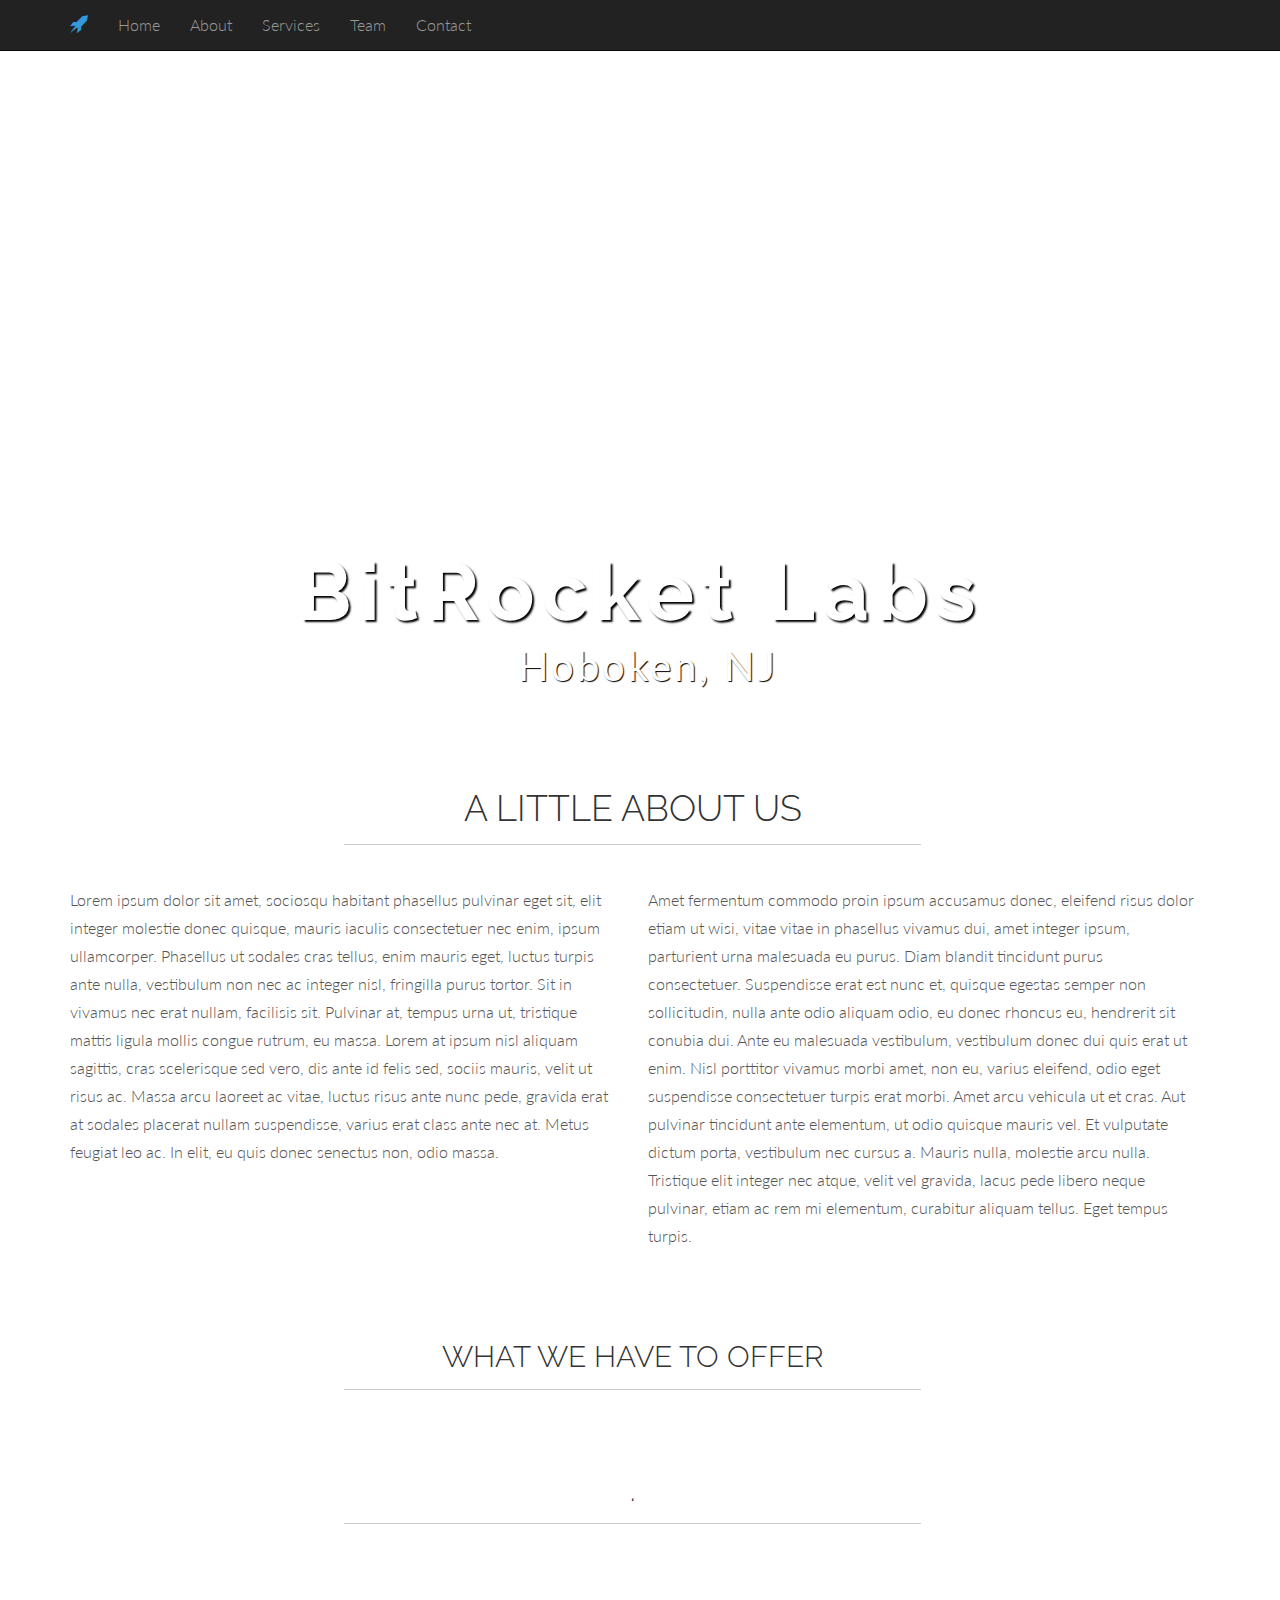
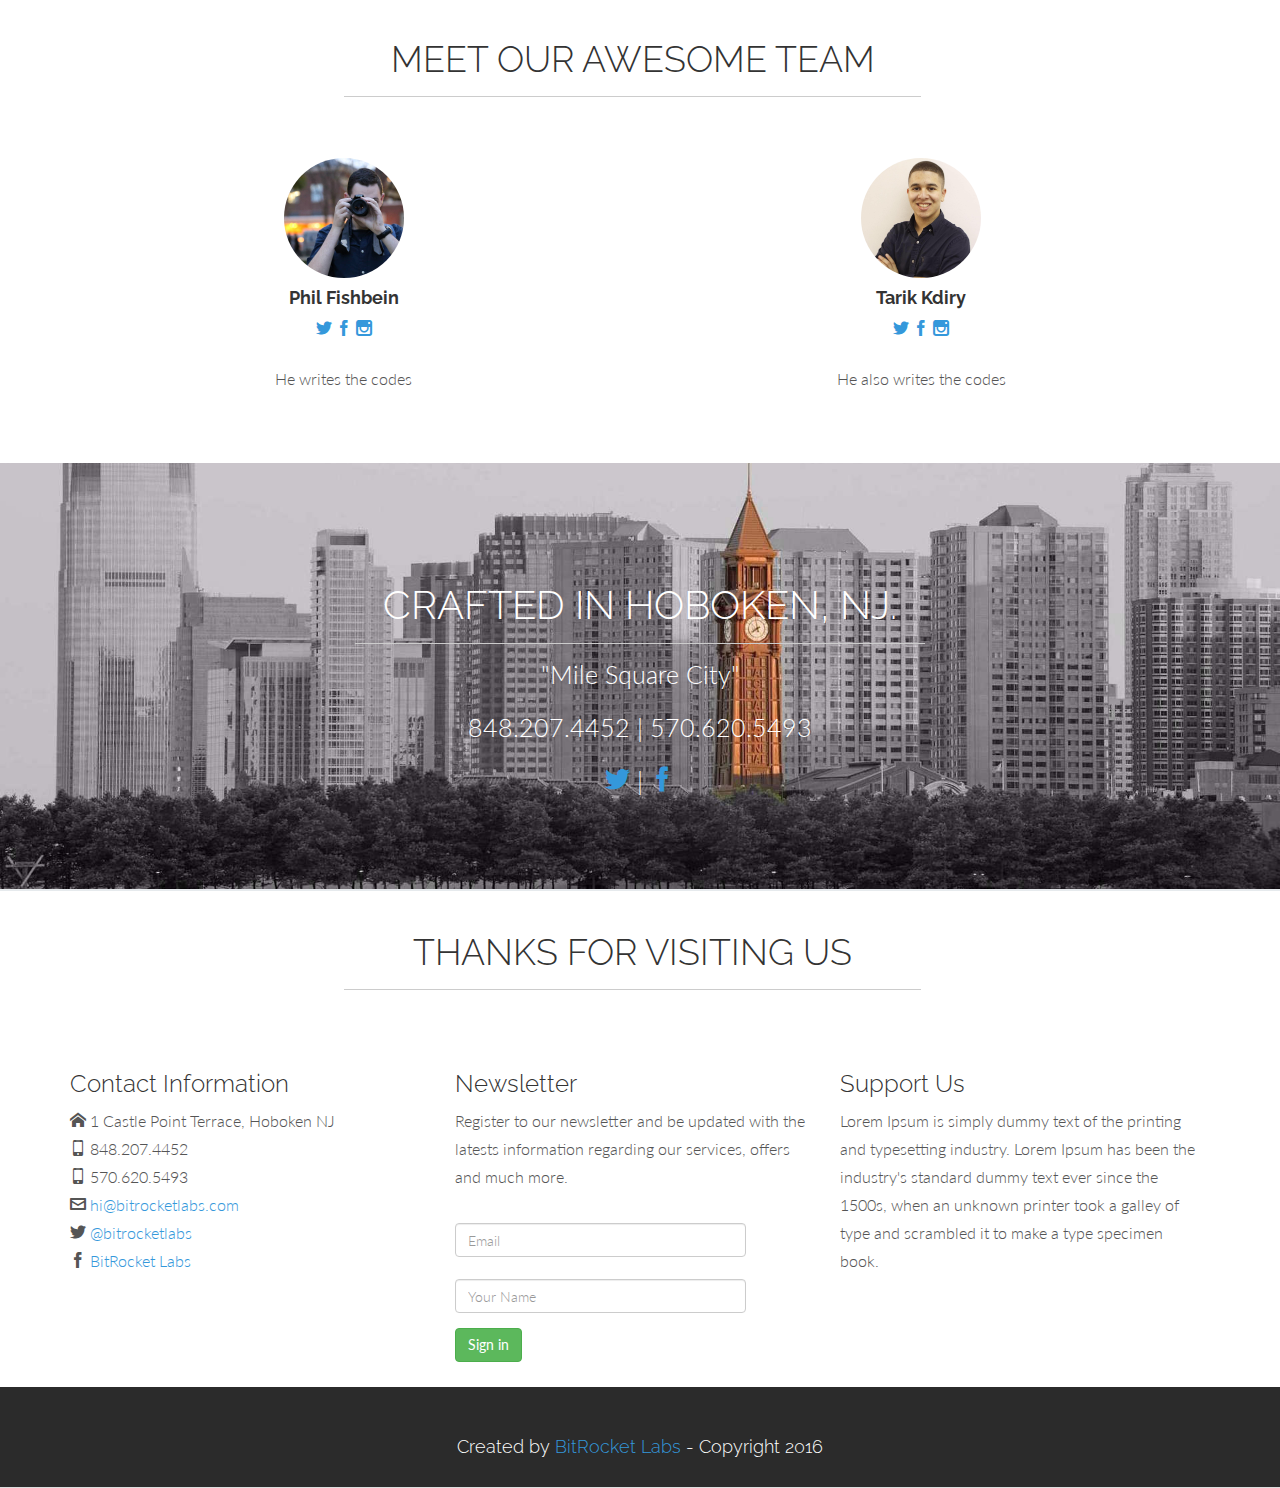
==== index.html @ 24fe400c "Merge remote-tracking branch 'origin/master'" ====
<!DOCTYPE html>
<html lang="en">
  <head>
    <link rel="icon" href="assets/img/noun_7427.ico">

    <meta charset="utf-8">
    <meta name="viewport" content="width=device-width, initial-scale=1.0">
    <meta name="description" content="Freelance web development centered in Hoboken, New Jersey.">
    <meta name="author" content="BitRocket Labs">

<<<<<<< HEAD
    <title> BitRocket Labs</title>
=======
    <title>BitRocket Labs - Freelance Web Development in Hoboken, NJ</title>
>>>>>>> origin/master

    <!-- Bootstrap core CSS -->
    <link href="assets/css/bootstrap.css" rel="stylesheet">

    <!-- Custom styles for this template -->
    <link href="assets/css/custom.css" rel="stylesheet">
    <link href="assets/css/main.css" rel="stylesheet">
    <link rel="stylesheet" href="assets/css/icomoon.css">
    <link href="assets/css/animate-custom.css" rel="stylesheet">



    <link href='http://fonts.googleapis.com/css?family=Lato:300,400,700,300italic,400italic' rel='stylesheet' type='text/css'>
    <link href='http://fonts.googleapis.com/css?family=Raleway:400,300,700' rel='stylesheet' type='text/css'>

    <script src="assets/js/jquery.min.js"></script>
	<script type="text/javascript" src="assets/js/modernizr.custom.js"></script>

    <!-- HTML5 shim and Respond.js IE8 support of HTML5 elements and media queries -->
    <!--[if lt IE 9]>
      <script src="assets/js/html5shiv.js"></script>
      <script src="assets/js/respond.min.js"></script>
    <![endif]-->
  </head>

  <body data-spy="scroll" data-offset="0" data-target="#navbar-main">


  	<div id="navbar-main">
      <!-- Fixed navbar -->
    <div class="navbar navbar-inverse navbar-fixed-top">
      <div class="container">
        <div class="navbar-header">
          <button type="button" class="navbar-toggle" data-toggle="collapse" data-target=".navbar-collapse">
            <span class="icon icon-rocket" style="font-size:30px; color:#3498db;"></span>
          </button>
          <a class="navbar-brand hidden-xs hidden-sm" href="#home"><span class="icon icon-rocket" style="font-size:18px; color:#3498db;"></span></a>
        </div>
        <div class="navbar-collapse collapse">
          <ul class="nav navbar-nav">
            <li><a href="#home" class="smoothScroll">Home</a></li>
      			<li> <a href="#about" class="smoothScroll"> About</a></li>
            <li> <a href="#services" class="smoothScroll"> Services</a></li>
      			<li> <a href="#team" class="smoothScroll"> Team</a></li>
      			<li> <a href="#contact" class="smoothScroll"> Contact</a></li>
          </ul>
        </div><!--/.nav-collapse -->
      </div>
    </div>
    </div>



		<!-- ==== HEADERWRAP ==== -->
	    <div id="headerwrap" id="home" name="home">
			<header class="clearfix">
	  		 		<h1><svg xmlns="http://www.w3.org/2000/svg" xmlns:xlink="http://www.w3.org/1999/xlink" version="1.1" x="0px" y="0px" viewBox="0 0 56.693 56.693" enable-background="new 0 0 56.693 56.693" xml:space="preserve"><g><path d="M30.503,42.734c0.333,0.446,0.539,1.035,0.539,1.771c0,0.032-0.014,0.067-0.016,0.099   c-0.088,1.766-2.547,4.137-2.547,4.137s-2.459-2.371-2.547-4.137c-0.002-0.032-0.016-0.067-0.016-0.099   c0-0.737,0.206-1.325,0.539-1.771c-1.208,0.613-1.951,1.794-1.951,3.331c0,2.207,3.168,7.372,3.529,7.954l0.446,0.717l0.446-0.717   c0.361-0.582,3.529-5.747,3.529-7.954C32.454,44.529,31.711,43.347,30.503,42.734z"></path><path d="M28.477,39.509c-1.189,0-2.377-0.084-3.556-0.241c-0.426-0.057-0.852-0.121-1.276-0.198   c0.235,0.765,0.514,1.519,0.856,2.252l0.116,0.249l0.267,0.067c0.807,0.202,1.632,0.311,2.462,0.375   c0.377,0.029,0.754,0.07,1.133,0.07s0.755-0.041,1.133-0.07c0.83-0.064,1.656-0.172,2.463-0.375l0.267-0.067l0.116-0.25   c0.341-0.734,0.62-1.488,0.855-2.252c-0.423,0.077-0.849,0.14-1.275,0.197C30.857,39.424,29.667,39.509,28.477,39.509z"></path><path d="M38.951,26.251c-0.032,0.619-0.083,1.234-0.152,1.847c-0.338,3.021-1.125,5.966-2.335,8.806   c-0.142,0.334-0.279,0.668-0.433,0.999l-0.032,0.067l6.27,1.878v-8.646L38.951,26.251z"></path><path d="M20.494,36.904c-1.211-2.84-1.998-5.787-2.336-8.807c-0.068-0.613-0.119-1.229-0.151-1.848l-3.318,4.954v8.646l6.271-1.879   l-0.032-0.067C20.773,37.573,20.636,37.237,20.494,36.904z"></path><path d="M34.344,10.119c-2.086-3.804-4.4-6.156-5.218-6.92c-0.083-0.802-0.258-1.414-0.473-1.634   c-0.021-0.022-0.042-0.041-0.064-0.055l-0.11-0.094l-0.11,0.094c-0.022,0.014-0.043,0.033-0.064,0.055   c-0.215,0.221-0.389,0.832-0.473,1.634c-0.818,0.765-3.131,3.116-5.218,6.92C26.492,9.473,30.465,9.473,34.344,10.119z"></path><path d="M28.479,18.762c-1.864,0-3.38,1.517-3.38,3.38s1.517,3.38,3.38,3.38s3.38-1.517,3.38-3.38S30.342,18.762,28.479,18.762z"></path><path d="M35.195,11.779c-0.104-0.22-0.211-0.429-0.317-0.641c-4.222-0.79-8.578-0.79-12.799,0   c-0.106,0.212-0.214,0.421-0.317,0.641c-1.91,4.04-2.878,8.352-2.878,12.819c0,4.469,0.97,8.814,2.881,12.916l0.105,0.226   l0.243,0.061c2.078,0.522,4.22,0.786,6.364,0.786c0.001,0,0.001,0,0.001,0c2.145,0,4.288-0.265,6.368-0.787l0.243-0.061   l0.105-0.226c1.91-4.099,2.879-8.444,2.879-12.915C38.073,20.131,37.105,15.818,35.195,11.779z M28.479,27.504   c-2.957,0-5.362-2.406-5.362-5.362s2.405-5.362,5.362-5.362s5.362,2.405,5.362,5.362S31.435,27.504,28.479,27.504z"></path></g></svg></h1>
	  		 		<h1>BitRocket Labs</h1>
	  		 		<p>Hoboken, NJ</p>
	  		</header>
	    </div>
    <!-- /headerwrap -->

		<!-- ==== ABOUT ==== -->
		<div class="container" id="about" name="about">
			<div class="row white">
			<br>
				<h1 class="centered">A LITTLE ABOUT US</h1>
				<hr>

				<div class="col-lg-6">
					<p>Lorem ipsum dolor sit amet, sociosqu habitant phasellus pulvinar eget sit, elit integer molestie donec quisque, mauris iaculis consectetuer nec enim, ipsum ullamcorper. Phasellus ut sodales cras tellus, enim mauris eget, luctus turpis ante nulla, vestibulum non nec ac integer nisl, fringilla purus tortor. Sit in vivamus nec erat nullam, facilisis sit. Pulvinar at, tempus urna ut, tristique mattis ligula mollis congue rutrum, eu massa. Lorem at ipsum nisl aliquam sagittis, cras scelerisque sed vero, dis ante id felis sed, sociis mauris, velit ut risus ac. Massa arcu laoreet ac vitae, luctus risus ante nunc pede, gravida erat at sodales placerat nullam suspendisse, varius erat class ante nec at. Metus feugiat leo ac. In elit, eu quis donec senectus non, odio massa.</p>
				</div><!-- col-lg-6 -->

				<div class="col-lg-6">
					<p>Amet fermentum commodo proin ipsum accusamus donec, eleifend risus dolor etiam ut wisi, vitae vitae in phasellus vivamus dui, amet integer ipsum, parturient urna malesuada eu purus. Diam blandit tincidunt purus consectetuer. Suspendisse erat est nunc et, quisque egestas semper non sollicitudin, nulla ante odio aliquam odio, eu donec rhoncus eu, hendrerit sit conubia dui. Ante eu malesuada vestibulum, vestibulum donec dui quis erat ut enim. Nisl porttitor vivamus morbi amet, non eu, varius eleifend, odio eget suspendisse consectetuer turpis erat morbi. Amet arcu vehicula ut et cras. Aut pulvinar tincidunt ante elementum, ut odio quisque mauris vel. Et vulputate dictum porta, vestibulum nec cursus a. Mauris nulla, molestie arcu nulla. Tristique elit integer nec atque, velit vel gravida, lacus pede libero neque pulvinar, etiam ac rem mi elementum, curabitur aliquam tellus. Eget tempus turpis.</p>
				</div><!-- col-lg-6 -->
			</div><!-- row -->
		</div><!-- container -->

    <!-- ==== SERVICES ==== -->
    <div class="container" id="services" name="services">
      <br>
      <br>
      <div class="row">
        <h2 class="centered">WHAT WE HAVE TO OFFER</h2>
        <hr>
        <br>
        <div class="col-lg-offset-2 col-lg-8">
          <p>                 </p>
          <p></p>
          <p></p>
        </div><!-- col-lg -->
      </div><!-- row -->

      <div class="row">
        <h2 class="centered">.</h2>
        <hr>
        <br>
        <div class="col-lg-offset-2 col-lg-8">
          <img class="img-responsive" src="" alt="">
        </div><!-- col -->
      </div><!-- row -->
    </div><!-- container -->

		<!-- ==== TEAM MEMBERS ==== -->
		<div class="container" id="team" name="team">
		<br>

			<div class="row white centered">
				<h1 class="centered">MEET OUR AWESOME TEAM</h1>
				<hr>
				<br>
				<br>
        <div class="col-lg-6">
					<img class="img img-circle" src="assets/img/phil_portrait.jpg" height="120px" width="120px" alt="">
					<br>
					<h4><b>Phil Fishbein</b></h4>
					<a href="https://twitter.com/fishbein" class="icon icon-twitter"></a>
					<a href="https://www.facebook.com/philfishbein?fref=ts" class="icon icon-facebook"></a>
					<a href="https://www.instagram.com/philfishbein/" class="icon icon-instagram"></a>
          <a href="#" class="icon icon-linkedin"></a> <!-- Still need to insert fa linkedin -->
					<p>He writes the codes</p>
				</div><!-- col-lg-3 -->

				<div class="col-lg-6">
					<img class="img img-circle" src="assets/img/tarik_final_portrait.jpg" height="120px" width="120px" alt="">
					<br>
					<h4><b>Tarik Kdiry</b></h4>
					<a href="https://twitter.com/esootarik" class="icon icon-twitter"></a>
					<a href="https://www.facebook.com/Tarik.Kdiry" class="icon icon-facebook"></a>
					<a href="https://www.instagram.com/tarik_kdiry/" class="icon icon-instagram"></a>
          <a href="#" class="icon icon-linkedin"></a> <!-- Still need to insert fa linkedin -->
					<p>He also writes the codes</p>
				</div><!-- col-lg-3 -->

			</div><!-- row -->
		</div><!-- container -->

		<!-- ==== SECTION DIVIDER6 ==== -->
		<section class="section-divider textdivider divider6">
			<div class="container">
				<h1>CRAFTED IN HOBOKEN, NJ.</h1>
				<hr>
				<p>"Mile Square City"</p>
				<p>848.207.4452 | 570.620.5493</p>
				<p><a class="icon icon-twitter" href="#"></a> | <a class="icon icon-facebook" href="#"></a></p>
			</div><!-- container -->
		</section><!-- section -->

		<div class="container" id="contact" name="contact">
			<div class="row">
			<br>
				<h1 class="centered">THANKS FOR VISITING US</h1>
				<hr>
				<br>
				<br>
				<div class="col-lg-4">
					<h3>Contact Information</h3>
					<p><span class="icon icon-home"></span> 1 Castle Point Terrace, Hoboken NJ<br/>
						<span class="icon icon-mobile"></span> 848.207.4452 <br/>
						<span class="icon icon-mobile"></span> 570.620.5493 <br/>
						<span class="icon icon-envelop"></span> <a href="mailto:hi@bitrocketlabs.com"> hi@bitrocketlabs.com</a> <br/>
						<span class="icon icon-twitter"></span> <a href="http://twitter.com/bitrocketlabs"> @bitrocketlabs </a> <br/>
						<span class="icon icon-facebook"></span> <a href="#"> BitRocket Labs </a> <br/>
					</p>
				</div><!-- col -->

				<div class="col-lg-4">
					<h3>Newsletter</h3>
					<p>Register to our newsletter and be updated with the latests information regarding our services, offers and much more.</p>
					<p>
						<form class="form-horizontal" role="form">
						  <div class="form-group">
						    <label for="inputEmail1" class="col-lg-4 control-label"></label>
						    <div class="col-lg-10">
						      <input type="email" class="form-control" id="inputEmail1" placeholder="Email">
						    </div>
						  </div>
						  <div class="form-group">
						    <label for="text1" class="col-lg-4 control-label"></label>
						    <div class="col-lg-10">
						      <input type="text" class="form-control" id="text1" placeholder="Your Name">
						    </div>
						  </div>
						  <div class="form-group">
						    <div class="col-lg-10">
						      <button type="submit" class="btn btn-success">Sign in</button>
						    </div>
						  </div>
					   </form><!-- form -->
					</p>
				</div><!-- col -->

				<div class="col-lg-4">
					<h3>Support Us</h3>
					<p>Lorem Ipsum is simply dummy text of the printing and typesetting industry. Lorem Ipsum has been the industry's standard dummy text ever since the 1500s, when an unknown printer took a galley of type and scrambled it to make a type specimen book.</p>
				</div><!-- col -->

			</div><!-- row -->

		</div><!-- container -->

		<div id="footerwrap">
			<div class="container">
				<h4>Created by <a href="#">BitRocket Labs</a> - Copyright 2016</h4>
			</div>
		</div>

    <!-- Bootstrap core JavaScript
    ================================================== -->
    <!-- Placed at the end of the document so the pages load faster -->


	<script type="text/javascript" src="assets/js/bootstrap.min.js"></script>
	<script type="text/javascript" src="assets/js/retina.js"></script>
	<script type="text/javascript" src="assets/js/jquery.easing.1.3.js"></script>
  <script type="text/javascript" src="assets/js/smoothscroll.js"></script>
	<script type="text/javascript" src="assets/js/jquery-func.js"></script>
  </body>
</html>
---- assets/css/custom.css ----
header svg {
  fill: white;
  width: 400px;
  max-width: 100%;
}
---- assets/css/main.css ----
/*
 * Author: Carlos Alvarez
 * URL: http://Alvarez.is
 *
 * Project Name: SHIELD - Free Bootstrap 3 Theme
 * Version: 1.0
 * Date: 02-11-2013
 * URL: http://blacktie.co/
 */


/* ==========================================================================
   Base Styles and Bootstrap Modifications
   ========================================================================== */

html,
button,
input,
select,
textarea {
    color: #222;
}

body {
    font-size: 1em;
    line-height: 1.4;
}

/*
 * Remove text-shadow in selection highlight: h5bp.com/i
 * These selection rule sets have to be separate.
 * Customize the background color to match your design.
 */

::-moz-selection {
    background: #f2c2c9;
    color: #a4003a;
    text-shadow: none;
}

::selection {
    background: #16a085;
    color: #a4003a;
    text-shadow: none;
}

/*
 * A better looking default horizontal rule
 */

 hr {
    display: block;
    height: 1px;
    border: 0;
    border-top: 1px solid #ccc;
    margin: 1em 0;
    padding: 0;
}

/*
 * Remove the gap between images and the bottom of their containers: h5bp.com/i/440
 */

 img {
    vertical-align: middle;
}

/*
 * Allow only vertical resizing of textareas.
 */

 textarea {
    resize: vertical;
}


/* ==========================================================================
   General styles
   ========================================================================== */

html,
body {
    height: 100%;
}

body {
    font-family: "Lato";
    font-weight: 300;
    font-size: 16px;
    color: #555;

    -webkit-font-smoothing: antialiased;
    -webkit-overflow-scrolling: touch;
}

.col-md-4 {
	padding-bottom: 20px;
}

.row {
margin-right: 0px;
margin-left: -15px;
}

.modal-header {
	background: #3498db;
}

.modal-header h4 {
	color: white;
}

.modal-footer {
	background: #2b2b2b;
}


.navbar-default {
border-color: transparent;
background-color: #dadada;
}


.navbar-toggle {
border-color: transparent;
border: 0px solid transparent;
}

.navbar-default .navbar-nav > li > a:hover,
.navbar-default .navbar-nav > li > a:focus {
	background-color: #16a085;
	color: white;
}



hr {
    position: relative;
    border: none;
}

hr:before {
    content: " ";
    position: absolute;
    top: 0;
    left: 25%;
    width: 50%;
    height: 2px;
    background: #ccc;
}

a img {
    background: white;
}

.odd a img {
    background: #f5f5f5;
}

/* Titles */
h1, h2, h3, h4, h5, h6 {
    font-family: "Raleway";
    font-weight: 300;
    color: #333;
}


/* Paragraph & Typographic */
p {
    line-height: 28px;
    margin-bottom: 25px;
}

.centered {
    text-align: center;
}

.paragraph-lead {
    font-size: 20px;
    color: #3498db;
}

strong {
    font-weight: 700;
}

em {
    font-weight: 300;
}

pre {
    background: #ebebeb;
    border: none;
    font-family: "Monaco";
    font-size: 16px;
    color: #666;
    padding: 20px;
    line-height: 28px;
}

small {
    font-size: 12px;
}

blockquote,
blockquote p {
    line-height: 28px;
    color: #999;
    font-weight: 300;
    font-style: italic;
}

blockquote {
    position: relative;
    margin: 0 0 40px -30px;
    padding-left: 30px;
    border-left: 5px solid #3498db;
}

blockquote cite {
    position: absolute;
    bottom: -25px;
    right: 0;
    font-size: 12px;
    font-style: italic;
    color: #333;
    font-weight: 300;
}

blockquote cite:before {
    content: "-- "
}

/* Images */
.overflow-image {
    margin-top: -65px;
}

/* Links */
a {
    color: #3498db;
    word-wrap: break-word;

    -webkit-transition: color 0.1s ease-in, background 0.1s ease-in;
    -moz-transition: color 0.1s ease-in, background 0.1s ease-in;
    -ms-transition: color 0.1s ease-in, background 0.1s ease-in;
    -o-transition: color 0.1s ease-in, background 0.1s ease-in;
    transition: color 0.1s ease-in, background 0.1s ease-in;
}

a:hover,
a:focus {
    color: #c0392b;
    text-decoration: none;
    outline: 0;
}

a:before,
a:after {
    -webkit-transition: color 0.1s ease-in, background 0.1s ease-in;
    -moz-transition: color 0.1s ease-in, background 0.1s ease-in;
    -ms-transition: color 0.1s ease-in, background 0.1s ease-in;
    -o-transition: color 0.1s ease-in, background 0.1s ease-in;
    transition: color 0.1s ease-in, background 0.1s ease-in;
}



/* ==========================================================================
   Wrap Sections
   ========================================================================== */

#headerwrap {
	background: url(../img/nyc_skyline.jpg) no-repeat center top;
	margin-top: -50px;
	padding-top:120px;
	text-align:center;
	background-attachment: relative;
	background-position: center center;
	min-height: 650px;
	width: 100%;

    -webkit-background-size: 100%;
    -moz-background-size: 100%;
    -o-background-size: 100%;
    background-size: 100%;

    -webkit-background-size: cover;
    -moz-background-size: cover;
    -o-background-size: cover;
    background-size: cover;
}

#headerwrap h1 {
	color:#ffffff;
	letter-spacing: 8px;
	font-size: 5em;
	font-weight: bold;
	text-shadow: 2px 2px 2px #000;
}

#headerwrap p {
	color:#ffffff;
	font-size: 40px;
	font-weight: 400;
	text-align: center;
	line-height: 40px;
	letter-spacing: 3px;
	margin-left: 15px;
	text-shadow: 1px 1px 1px #000;
}

#greywrap {
	background: #f5f5f5;
	margin-top: 0px;
	padding-top: 40px;
	border-bottom: 1px solid #ddd;
	text-align: center;
}

#greywrap .callout {
	margin-bottom: 20px;
}

#greywrap p {
	margin-left: 30px;
	margin-right: 30px;
	letter-spacing: 1px;
	padding-top: 15px;
	padding-bottom: 15px;
}

#greywrap .icon {
	font-size: 60px;
	line-height: 30px;
	margin-bottom: 10px;
}

#footerwrap {
	background: #2b2b2b;
	margin-top: 0px;
	padding-top: 40px;
	padding-bottom: 20px;
	border-bottom: 1px solid #ddd;
	text-align: center;
}

#footerwrap h4 {
	color: white;
}


/* ==========================================================================
   Box Sections
   ========================================================================== */

.white h1 {
	padding-top: 35px;
}

.white p {
	padding-top: 25px;
}

/* Section Dividers */
.section-divider {
    z-index: 999;
    width: 100%;
    display: table;
    max-height: 450px;
    border-bottom: 2px solid #E6EAED;
    -webkit-box-sizing: border-box;
    -moz-box-sizing: border-box;
    -ms-box-sizing: border-box;
    box-sizing: border-box;
    padding-top: 30px;
    padding-bottom: 70px;
    margin-top: 45px;


    background-position: center center;

    -webkit-background-size: 100%;
    -moz-background-size: 100%;
    -o-background-size: 100%;
    background-size: 100%;

    -webkit-background-size: cover;
    -moz-background-size: cover;
    -o-background-size: cover;
    background-size: cover;

    background-attachment: relative;

    text-align: center;
}

.textdivider h1 {
	padding-top: 70px;
	color: white;
	font-size: 40px;
}

.textdivider p {
	color: white;
	font-size: 25px;
}


/* Section Dividers Backgrounds */

.divider1 {
	background-image: url('../img/bg/divider1.jpg')
}

.divider2 {
	background-image: url('../img/bg/divider2.jpg')
}

.divider3 {
	background-image: url('../img/bg/divider3.jpg');
	margin-top: 0px;
}

.divider4 {
	background-image: url('../img/bg/divider4.jpg')
}

.divider6 {
	background-image: url('../img/lackawanna.jpg')
}



/* ==========================================================================
   Services Section
   ========================================================================== */

.service-trigger {
    display: block;
	position: relative;
    margin-bottom: 15px;
    color: white;
    font-size: 20px;
    text-align: center;
    height: 168px;
    cursor: pointer;
	padding: 90px 20px 50px 20px;
    border: none;
    background: #333;
}

.service-trigger:before {
    width: 100%;
    top: 50px;
    color: #3498db;
    font-size: 36px;
    text-align: center;
	position: absolute;
	left: 0;
}

.service-active .service-trigger {
    background: #222;
}

.service-active p {
	font-family: 'Lato', sans-serif;
	padding-top: 10px;
}

.service-content {
    padding: 15px 20px;
    background: #e6eaed;
    display: block;
    height: auto
}

.service-content p:last-child {
    margin: 0;
}


/* ==========================================================================
   Image Mask
   ========================================================================== */

.grid figure {
	margin: 0;
	position: relative;
}

.grid figure img {
	width: 100%;
	display: block;
	position: relative;
}

.grid figcaption {
	position: absolute;
	top: 0;
	left: 0;
	padding: 20px;
	color: #fff;
	background: #3498db;
}

.grid figcaption h5 {
	margin: 0;
	padding-top: 0px;
	padding-left: 20px;
	padding-bottom: 5px;
	color: #fff;
	font-weight: 700;
	text-align: left;
	letter-spacing: 2px;

}

.grid figcaption a {
	text-align: left;
	padding: 5px 10px;
	margin-left: 20px;
	display: inline-block;
	background: #2f2f2f;
	color: #fff;
	font-size: 13px;
}

/* Caption Style */
.mask figure {
	overflow: hidden;
}

.mask figure img {
	-webkit-transition: -webkit-transform 0.4s;
	-moz-transition: -moz-transform 0.4s;
	transition: transform 0.4s;
}

.no-touch .mask figure:hover img,
.mask figure.cs-hover img {
	-webkit-transform: translateY(-30px);
	-moz-transform: translateY(-30px);
	-ms-transform: translateY(-30px);
	transform: translateY(-30px);
}

.mask figcaption {
	height: 50px;
	width: 100%;
	top: auto;
	bottom: 0;
	opacity: 0;
	-webkit-transform: translateY(100%);
	-moz-transform: translateY(100%);
	-ms-transform: translateY(100%);
	transform: translateY(100%);
	-webkit-transition: -webkit-transform 0.4s, opacity 0.1s 0.3s;
	-moz-transition: -moz-transform 0.4s, opacity 0.1s 0.3s;
	transition: transform 0.4s, opacity 0.1s 0.3s;
}

.no-touch .mask figure:hover figcaption,
.mask figure.cs-hover figcaption {
	opacity: 1;
	-webkit-transform: translateY(0px);
	-moz-transform: translateY(0px);
	-ms-transform: translateY(0px);
	transform: translateY(0px);
	-webkit-transition: -webkit-transform 0.4s, opacity 0.1s;
	-moz-transition: -moz-transform 0.4s, opacity 0.1s;
	transition: transform 0.4s, opacity 0.1s;
}

.mask figcaption a {
	position: absolute;
	top:10px;
	bottom: 10px;
	right: 30px;
}


/* ==========================================================================
   Blog Section
   ========================================================================== */

.blog-bg {
	background: #2b2b2b;
	padding-right: 0px;
	padding-left: 0px;

}

.blog-bg h4 {
	color: #dadada;
	padding-top: 0px;
}

.blog-bg h5 {
	color: #dadada;
	font-size: 11px;
}

.blog-content {
	padding-top: 10px;
	background: #f2f2f2;
}


/* ==========================================================================
   MEDIA QUERIES
   ========================================================================== */


@media screen and (max-width:1050px), screen and (max-device-width:1050px){
	body .header{background-attachment: scroll;}
}


/*ipad portrait*/
@media only screen and (min-device-width:768px) and (max-device-width : 1024px) and (orientation : portrait){
	.header{background-attachment: scroll;}
}

@media screen and (max-width:769px) {
	#headerwrap h1 {
		font-size: 4em;
	}
	#headerwrap p {
		font-size: 30px;
		line-height: 38px;
	}
}
---- assets/css/icomoon.css ----
@font-face {
	font-family: 'icomoon';
	src:url('icomoon/icomoon.eot');
	src:url('icomoon/icomoon-.eot#iefix') format('embedded-opentype'),
		url('icomoon/icomoon.woff') format('woff'),
		url('icomoon/icomoon.ttf') format('truetype'),
		url('comoon/icomoon.svg.txt#icomoon') format('svg');
	font-weight: normal;
	font-style: normal;
}

/* Use the following CSS code if you want to use data attributes for inserting your icons */
[data-icon]:before {
	font-family: 'icomoon';
	content: attr(data-icon);
	speak: none;
	font-weight: normal;
	font-variant: normal;
	text-transform: none;
	line-height: 1;
	-webkit-font-smoothing: antialiased;
}

/* Use the following CSS code if you want to have a class per icon */
/*
Instead of a list of all class selectors,
you can use the generic selector below, but it's slower:
[class*="icon-"] {
*/
.icon-cancel-circle, .icon-puzzle, .icon-lamp, .icon-wand, .icon-vector, .icon-menu, .icon-close, .icon-twitter, .icon-facebook, .icon-vimeo, .icon-dribbble, .icon-mug, .icon-droplet, .icon-puzzle-2, .icon-target, .icon-dice, .icon-map, .icon-location, .icon-box-add, .icon-phone, .icon-phone-2, .icon-phone-3, .icon-tumblr, .icon-forrst, .icon-feed, .icon-pinterest, .icon-clock, .icon-bubble, .icon-screen, .icon-screen-2, .icon-laptop, .icon-mobile, .icon-mobile-2, .icon-tablet, .icon-tv, .icon-pencil, .icon-new-tab, .icon-quotes-left, .icon-user, .icon-bubble-2, .icon-google-plus, .icon-instagram, .icon-youtube, .icon-flickr, .icon-deviantart, .icon-github, .icon-blogger, .icon-soundcloud, .icon-lastfm, .icon-file, .icon-images, .icon-arrow-right, .icon-arrow-left, .icon-bubble-3, .icon-envelop, .icon-compass, .icon-spinner, .icon-spinner-2, .icon-spinner-3, .icon-play, .icon-pause, .icon-arrow-up-left, .icon-arrow-right-2, .icon-arrow-down-right, .icon-arrow-down, .icon-arrow-left-2, .icon-arrow-up, .icon-arrow-up-right, .icon-arrow-down-left, .icon-stopwatch, .icon-pushpin, .icon-compass-2, .icon-history, .icon-clock-2, .icon-alarm, .icon-earth, .icon-globe, .icon-target-2, .icon-car, .icon-truck, .icon-fire, .icon-lab, .icon-dumbbell, .icon-rocket, .icon-meter, .icon-dashboard, .icon-meter-fast, .icon-hammer, .icon-trophy, .icon-trophy-star, .icon-eye, .icon-eye-2, .icon-fan, .icon-sun, .icon-airplane, .icon-cogs, .icon-anchor, .icon-shield, .icon-lightning, .icon-power, .icon-pyramid, .icon-road, .icon-ladder, .icon-hammer-2, .icon-cube, .icon-cube-2, .icon-camera, .icon-piano, .icon-movie, .icon-connection, .icon-knight, .icon-diamonds, .icon-stack, .icon-folder-remove, .icon-folder-open, .icon-cart-checkout, .icon-cart, .icon-tag, .icon-basket, .icon-support, .icon-phone-4, .icon-reply, .icon-flip, .icon-database, .icon-database-2, .icon-calendar, .icon-calendar-2, .icon-keyboard, .icon-user-plus, .icon-users, .icon-bubble-forward, .icon-bubble-up, .icon-bubble-last, .icon-bubble-link, .icon-bubble-check, .icon-bubble-quote, .icon-lock, .icon-user-plus-2, .icon-user-minus, .icon-lock-2, .icon-paw, .icon-accessibility, .icon-eye-blocked, .icon-download, .icon-smiley, .icon-thumbs-down, .icon-yin-yang, .icon-remove, .icon-bars, .icon-pie, .icon-plus-circle, .icon-sad, .icon-shocked, .icon-neutral, .icon-checkmark, .icon-volume-low, .icon-arrow-down-2, .icon-volume0, .icon-bookmarks, .icon-arrow-left-3, .icon-radio-unchecked, .icon-sigma, .icon-strikethrough, .icon-backspace, .icon-filter, .icon-arrow-up-right-2, .icon-arrow-up-right-3, .icon-file-zip, .icon-home, .icon-blog, .icon-camera-2, .icon-file-2, .icon-copy, .icon-cart-plus, .icon-music, .icon-lock-3, .icon-zoom-out, .icon-user-block, .icon-search, .icon-zoom-in, .icon-bubble-notification, .icon-storage, .icon-grid, .icon-grid-2, .icon-signup, .icon-switch, .icon-volume-high, .icon-volume-medium, .icon-arrow-left-4, .icon-play-2, .icon-point-up, .icon-heart, .icon-heart-2, .icon-star, .icon-star-2, .icon-star-3, .icon-star-4, .icon-star-5, .icon-star-6, .icon-heart-3, .icon-weather-snow, .icon-weather-lightning, .icon-heart-4, .icon-weather-rain, .icon-windy, .icon-paypal, .icon-paypal-2, .icon-paypal-3, .icon-yelp, .icon-html5, .icon-css3, .icon-html5-2, .icon-stumbleupon, .icon-stumbleupon-2, .icon-wordpress, .icon-joomla, .icon-wordpress-2, .icon-github-2, .icon-github-3, .icon-volume-mute, .icon-volume-mute-2, .icon-volume-increase, .icon-volume-decrease, .icon-tongue, .icon-question, .icon-male, .icon-medal, .icon-key, .icon-contract, .icon-bubbles, .icon-file-3, .icon-file-4, .icon-pencil-2, .icon-headphones, .icon-film, .icon-film-2, .icon-mic, .icon-radio, .icon-settings, .icon-pie-2, .icon-inject, .icon-zoom-in-2, .icon-bubble-notification-2, .icon-link, .icon-brightness-contrast, .icon-flag, .icon-upload, .icon-skull, .icon-leaf, .icon-apple-fruit, .icon-food, .icon-cake, .icon-food-2, .icon-gift, .icon-balloon, .icon-medal-2, .icon-rating, .icon-rating-2, .icon-rating-3, .icon-steps, .icon-flower, .icon-remove-2, .icon-briefcase, .icon-briefcase-2, .icon-grid-3, .icon-sun-glasses, .icon-tree, .icon-tree-2, .icon-exit, .icon-evil, .icon-people, .icon-cool, .icon-thumbs-up, .icon-bed, .icon-bed-2, .icon-brightness-low, .icon-heart-broken, .icon-sun-2, .icon-umbrella, .icon-warning, .icon-move, .icon-point-left, .icon-point-down, .icon-point-right, .icon-question-2, .icon-notification, .icon-radio-checked, .icon-checkbox-partial, .icon-checkbox-unchecked, .icon-checkbox-checked, .icon-command, .icon-pen, .icon-quill, .icon-quill-2, .icon-wand-2, .icon-tools, .icon-eye-3, .icon-moon, .icon-contrast, .icon-eye-4, .icon-eye-5, .icon-user-block-2, .icon-bubble-paperclip, .icon-drawer, .icon-drawer-2, .icon-watch, .icon-archive, .icon-cabinet, .icon-clock-3, .icon-clock-4, .icon-connection-2, .icon-new, .icon-play-3, .icon-marker, .icon-movie-2, .icon-podcast, .icon-share, .icon-scissors, .icon-scissors-2, .icon-subscript, .icon-rulers, .icon-filter-2, .icon-loop, .icon-loop-2, .icon-shuffle, .icon-shuffle-2, .icon-loop-3, .icon-loop-4, .icon-plus, .icon-enter, .icon-angry, .icon-attachment, .icon-download-2, .icon-upload-2, .icon-thumbs-up-2, .icon-glasses, .icon-glasses-2, .icon-stats-up, .icon-bottle, .icon-bars-2, .icon-cog, .icon-bubble-dots, .icon-upload-3, .icon-download-3, .icon-location-2, .icon-location-3, .icon-location-4, .icon-envelop-2, .icon-coin, .icon-ticket {
	font-family: 'icomoon';
	speak: none;
	font-style: normal;
	font-weight: normal;
	font-variant: normal;
	text-transform: none;
	line-height: 1;
	-webkit-font-smoothing: antialiased;
}
.icon-cancel-circle:before {
	content: "\e000";
}
.icon-puzzle:before {
	content: "\e001";
}
.icon-lamp:before {
	content: "\e002";
}
.icon-wand:before {
	content: "\e003";
}
.icon-vector:before {
	content: "\e004";
}
.icon-menu:before {
	content: "\e005";
}
.icon-close:before {
	content: "\e00b";
}
.icon-twitter:before {
	content: "\e00c";
}
.icon-facebook:before {
	content: "\e00d";
}
.icon-vimeo:before {
	content: "\e00e";
}
.icon-dribbble:before {
	content: "\e00f";
}
.icon-mug:before {
	content: "\e010";
}
.icon-droplet:before {
	content: "\e011";
}
.icon-puzzle-2:before {
	content: "\e012";
}
.icon-target:before {
	content: "\e013";
}
.icon-dice:before {
	content: "\e014";
}
.icon-map:before {
	content: "\e015";
}
.icon-location:before {
	content: "\e016";
}
.icon-box-add:before {
	content: "\e017";
}
.icon-phone:before {
	content: "\e018";
}
.icon-phone-2:before {
	content: "\e01a";
}
.icon-phone-3:before {
	content: "\e019";
}
.icon-tumblr:before {
	content: "\e01b";
}
.icon-forrst:before {
	content: "\e01c";
}
.icon-feed:before {
	content: "\e01d";
}
.icon-pinterest:before {
	content: "\e01e";
}
.icon-clock:before {
	content: "\e01f";
}
.icon-bubble:before {
	content: "\e020";
}
.icon-screen:before {
	content: "\e021";
}
.icon-screen-2:before {
	content: "\e022";
}
.icon-laptop:before {
	content: "\e023";
}
.icon-mobile:before {
	content: "\e024";
}
.icon-mobile-2:before {
	content: "\e025";
}
.icon-tablet:before {
	content: "\e026";
}
.icon-tv:before {
	content: "\e027";
}
.icon-pencil:before {
	content: "\e028";
}
.icon-new-tab:before {
	content: "\e029";
}
.icon-quotes-left:before {
	content: "\e02a";
}
.icon-user:before {
	content: "\e02b";
}
.icon-bubble-2:before {
	content: "\e02c";
}
.icon-google-plus:before {
	content: "\e02d";
}
.icon-instagram:before {
	content: "\e02e";
}
.icon-youtube:before {
	content: "\e02f";
}
.icon-flickr:before {
	content: "\e030";
}
.icon-deviantart:before {
	content: "\e031";
}
.icon-github:before {
	content: "\e032";
}
.icon-blogger:before {
	content: "\e033";
}
.icon-soundcloud:before {
	content: "\e034";
}
.icon-lastfm:before {
	content: "\e035";
}
.icon-file:before {
	content: "\e036";
}
.icon-images:before {
	content: "\e037";
}
.icon-arrow-right:before {
	content: "\e038";
}
.icon-arrow-left:before {
	content: "\e039";
}
.icon-bubble-3:before {
	content: "\e03a";
}
.icon-envelop:before {
	content: "\e03b";
}
.icon-compass:before {
	content: "\e03c";
}
.icon-spinner:before {
	content: "\e03e";
}
.icon-spinner-2:before {
	content: "\e03d";
}
.icon-spinner-3:before {
	content: "\e040";
}
.icon-play:before {
	content: "\e03f";
}
.icon-pause:before {
	content: "\e041";
}
.icon-arrow-up-left:before {
	content: "\e009";
}
.icon-arrow-right-2:before {
	content: "\e007";
}
.icon-arrow-down-right:before {
	content: "\e00a";
}
.icon-arrow-down:before {
	content: "\e006";
}
.icon-arrow-left-2:before {
	content: "\e008";
}
.icon-arrow-up:before {
	content: "\e042";
}
.icon-arrow-up-right:before {
	content: "\e043";
}
.icon-arrow-down-left:before {
	content: "\e044";
}
.icon-stopwatch:before {
	content: "\e045";
}
.icon-pushpin:before {
	content: "\e046";
}
.icon-compass-2:before {
	content: "\e047";
}
.icon-history:before {
	content: "\e048";
}
.icon-clock-2:before {
	content: "\e049";
}
.icon-alarm:before {
	content: "\e04a";
}
.icon-earth:before {
	content: "\e04b";
}
.icon-globe:before {
	content: "\e04c";
}
.icon-target-2:before {
	content: "\e04d";
}
.icon-car:before {
	content: "\e04e";
}
.icon-truck:before {
	content: "\e04f";
}
.icon-fire:before {
	content: "\e050";
}
.icon-lab:before {
	content: "\e051";
}
.icon-dumbbell:before {
	content: "\e052";
}
.icon-rocket:before {
	content: "\e053";
}
.icon-meter:before {
	content: "\e054";
}
.icon-dashboard:before {
	content: "\e055";
}
.icon-meter-fast:before {
	content: "\e056";
}
.icon-hammer:before {
	content: "\e057";
}
.icon-trophy:before {
	content: "\e058";
}
.icon-trophy-star:before {
	content: "\e059";
}
.icon-eye:before {
	content: "\e05a";
}
.icon-eye-2:before {
	content: "\e05b";
}
.icon-fan:before {
	content: "\e05c";
}
.icon-sun:before {
	content: "\e05d";
}
.icon-airplane:before {
	content: "\e05e";
}
.icon-cogs:before {
	content: "\e05f";
}
.icon-anchor:before {
	content: "\e060";
}
.icon-shield:before {
	content: "\e061";
}
.icon-lightning:before {
	content: "\e062";
}
.icon-power:before {
	content: "\e063";
}
.icon-pyramid:before {
	content: "\e064";
}
.icon-road:before {
	content: "\e065";
}
.icon-ladder:before {
	content: "\e066";
}
.icon-hammer-2:before {
	content: "\e067";
}
.icon-cube:before {
	content: "\e068";
}
.icon-cube-2:before {
	content: "\e069";
}
.icon-camera:before {
	content: "\e06a";
}
.icon-piano:before {
	content: "\e06b";
}
.icon-movie:before {
	content: "\e06c";
}
.icon-connection:before {
	content: "\e06d";
}
.icon-knight:before {
	content: "\e06e";
}
.icon-diamonds:before {
	content: "\e06f";
}
.icon-stack:before {
	content: "\e070";
}
.icon-folder-remove:before {
	content: "\e071";
}
.icon-folder-open:before {
	content: "\e072";
}
.icon-cart-checkout:before {
	content: "\e073";
}
.icon-cart:before {
	content: "\e074";
}
.icon-tag:before {
	content: "\e075";
}
.icon-basket:before {
	content: "\e076";
}
.icon-support:before {
	content: "\e077";
}
.icon-phone-4:before {
	content: "\e078";
}
.icon-reply:before {
	content: "\e079";
}
.icon-flip:before {
	content: "\e07a";
}
.icon-database:before {
	content: "\e07b";
}
.icon-database-2:before {
	content: "\e07c";
}
.icon-calendar:before {
	content: "\e07d";
}
.icon-calendar-2:before {
	content: "\e07e";
}
.icon-keyboard:before {
	content: "\e07f";
}
.icon-user-plus:before {
	content: "\e080";
}
.icon-users:before {
	content: "\e081";
}
.icon-bubble-forward:before {
	content: "\e082";
}
.icon-bubble-up:before {
	content: "\e083";
}
.icon-bubble-last:before {
	content: "\e084";
}
.icon-bubble-link:before {
	content: "\e085";
}
.icon-bubble-check:before {
	content: "\e086";
}
.icon-bubble-quote:before {
	content: "\e087";
}
.icon-lock:before {
	content: "\e088";
}
.icon-user-plus-2:before {
	content: "\e089";
}
.icon-user-minus:before {
	content: "\e08a";
}
.icon-lock-2:before {
	content: "\e08b";
}
.icon-paw:before {
	content: "\e08c";
}
.icon-accessibility:before {
	content: "\e08d";
}
.icon-eye-blocked:before {
	content: "\e08e";
}
.icon-download:before {
	content: "\e08f";
}
.icon-smiley:before {
	content: "\e090";
}
.icon-thumbs-down:before {
	content: "\e091";
}
.icon-yin-yang:before {
	content: "\e092";
}
.icon-remove:before {
	content: "\e093";
}
.icon-bars:before {
	content: "\e094";
}
.icon-pie:before {
	content: "\e095";
}
.icon-plus-circle:before {
	content: "\e096";
}
.icon-sad:before {
	content: "\e097";
}
.icon-shocked:before {
	content: "\e098";
}
.icon-neutral:before {
	content: "\e099";
}
.icon-checkmark:before {
	content: "\e09a";
}
.icon-volume-low:before {
	content: "\e09b";
}
.icon-arrow-down-2:before {
	content: "\e09c";
}
.icon-volume0:before {
	content: "\e09d";
}
.icon-bookmarks:before {
	content: "\e09e";
}
.icon-arrow-left-3:before {
	content: "\e09f";
}
.icon-radio-unchecked:before {
	content: "\e0a0";
}
.icon-sigma:before {
	content: "\e0a1";
}
.icon-strikethrough:before {
	content: "\e0a2";
}
.icon-backspace:before {
	content: "\e0a3";
}
.icon-filter:before {
	content: "\e0a4";
}
.icon-arrow-up-right-2:before {
	content: "\e0a5";
}
.icon-arrow-up-right-3:before {
	content: "\e0a6";
}
.icon-file-zip:before {
	content: "\e0a7";
}
.icon-home:before {
	content: "\e0a8";
}
.icon-blog:before {
	content: "\e0a9";
}
.icon-camera-2:before {
	content: "\e0aa";
}
.icon-file-2:before {
	content: "\e0ab";
}
.icon-copy:before {
	content: "\e0ac";
}
.icon-cart-plus:before {
	content: "\e0ad";
}
.icon-music:before {
	content: "\e0ae";
}
.icon-lock-3:before {
	content: "\e0af";
}
.icon-zoom-out:before {
	content: "\e0b0";
}
.icon-user-block:before {
	content: "\e0b1";
}
.icon-search:before {
	content: "\e0b2";
}
.icon-zoom-in:before {
	content: "\e0b3";
}
.icon-bubble-notification:before {
	content: "\e0b4";
}
.icon-storage:before {
	content: "\e0b5";
}
.icon-grid:before {
	content: "\e0b6";
}
.icon-grid-2:before {
	content: "\e0b8";
}
.icon-signup:before {
	content: "\e0b9";
}
.icon-switch:before {
	content: "\e0ba";
}
.icon-volume-high:before {
	content: "\e0bb";
}
.icon-volume-medium:before {
	content: "\e0bc";
}
.icon-arrow-left-4:before {
	content: "\e0bd";
}
.icon-play-2:before {
	content: "\e0be";
}
.icon-point-up:before {
	content: "\e0bf";
}
.icon-heart:before {
	content: "\e0c1";
}
.icon-heart-2:before {
	content: "\e0c2";
}
.icon-star:before {
	content: "\e0c3";
}
.icon-star-2:before {
	content: "\e0c4";
}
.icon-star-3:before {
	content: "\e0c5";
}
.icon-star-4:before {
	content: "\e0c6";
}
.icon-star-5:before {
	content: "\e0c7";
}
.icon-star-6:before {
	content: "\e0c8";
}
.icon-heart-3:before {
	content: "\e0c9";
}
.icon-weather-snow:before {
	content: "\e0ca";
}
.icon-weather-lightning:before {
	content: "\e0cb";
}
.icon-heart-4:before {
	content: "\e0cc";
}
.icon-weather-rain:before {
	content: "\e0cd";
}
.icon-windy:before {
	content: "\e0ce";
}
.icon-paypal:before {
	content: "\e0cf";
}
.icon-paypal-2:before {
	content: "\e0d0";
}
.icon-paypal-3:before {
	content: "\e0d1";
}
.icon-yelp:before {
	content: "\e0d2";
}
.icon-html5:before {
	content: "\e0d3";
}
.icon-css3:before {
	content: "\e0d4";
}
.icon-html5-2:before {
	content: "\e0d5";
}
.icon-stumbleupon:before {
	content: "\e0d6";
}
.icon-stumbleupon-2:before {
	content: "\e0d7";
}
.icon-wordpress:before {
	content: "\e0d8";
}
.icon-joomla:before {
	content: "\e0d9";
}
.icon-wordpress-2:before {
	content: "\e0da";
}
.icon-github-2:before {
	content: "\e0db";
}
.icon-github-3:before {
	content: "\e0dc";
}
.icon-volume-mute:before {
	content: "\e0dd";
}
.icon-volume-mute-2:before {
	content: "\e0de";
}
.icon-volume-increase:before {
	content: "\e0df";
}
.icon-volume-decrease:before {
	content: "\e0e0";
}
.icon-tongue:before {
	content: "\e0e1";
}
.icon-question:before {
	content: "\e0e2";
}
.icon-male:before {
	content: "\e0e3";
}
.icon-medal:before {
	content: "\e0e4";
}
.icon-key:before {
	content: "\e0e5";
}
.icon-contract:before {
	content: "\e0e6";
}
.icon-bubbles:before {
	content: "\e0e7";
}
.icon-file-3:before {
	content: "\e0e8";
}
.icon-file-4:before {
	content: "\e0e9";
}
.icon-pencil-2:before {
	content: "\e0ea";
}
.icon-headphones:before {
	content: "\e0eb";
}
.icon-film:before {
	content: "\e0ec";
}
.icon-film-2:before {
	content: "\e0ed";
}
.icon-mic:before {
	content: "\e0ee";
}
.icon-radio:before {
	content: "\e0ef";
}
.icon-settings:before {
	content: "\e0f0";
}
.icon-pie-2:before {
	content: "\e0f1";
}
.icon-inject:before {
	content: "\e0f2";
}
.icon-zoom-in-2:before {
	content: "\e0f3";
}
.icon-bubble-notification-2:before {
	content: "\e0f4";
}
.icon-link:before {
	content: "\e0f5";
}
.icon-brightness-contrast:before {
	content: "\e0f6";
}
.icon-flag:before {
	content: "\e0f7";
}
.icon-upload:before {
	content: "\e0f8";
}
.icon-skull:before {
	content: "\e0f9";
}
.icon-leaf:before {
	content: "\e0fa";
}
.icon-apple-fruit:before {
	content: "\e0fb";
}
.icon-food:before {
	content: "\e0fc";
}
.icon-cake:before {
	content: "\e0fd";
}
.icon-food-2:before {
	content: "\e0fe";
}
.icon-gift:before {
	content: "\e0ff";
}
.icon-balloon:before {
	content: "\e100";
}
.icon-medal-2:before {
	content: "\e101";
}
.icon-rating:before {
	content: "\e102";
}
.icon-rating-2:before {
	content: "\e103";
}
.icon-rating-3:before {
	content: "\e104";
}
.icon-steps:before {
	content: "\e105";
}
.icon-flower:before {
	content: "\e106";
}
.icon-remove-2:before {
	content: "\e107";
}
.icon-briefcase:before {
	content: "\e108";
}
.icon-briefcase-2:before {
	content: "\e109";
}
.icon-grid-3:before {
	content: "\e0b7";
}
.icon-sun-glasses:before {
	content: "\e10a";
}
.icon-tree:before {
	content: "\e10b";
}
.icon-tree-2:before {
	content: "\e10c";
}
.icon-exit:before {
	content: "\e10d";
}
.icon-evil:before {
	content: "\e10e";
}
.icon-people:before {
	content: "\e10f";
}
.icon-cool:before {
	content: "\e110";
}
.icon-thumbs-up:before {
	content: "\e111";
}
.icon-bed:before {
	content: "\e112";
}
.icon-bed-2:before {
	content: "\e113";
}
.icon-brightness-low:before {
	content: "\e114";
}
.icon-heart-broken:before {
	content: "\e115";
}
.icon-sun-2:before {
	content: "\e116";
}
.icon-umbrella:before {
	content: "\e117";
}
.icon-warning:before {
	content: "\e118";
}
.icon-move:before {
	content: "\e119";
}
.icon-point-left:before {
	content: "\e0c0";
}
.icon-point-down:before {
	content: "\e11a";
}
.icon-point-right:before {
	content: "\e11b";
}
.icon-question-2:before {
	content: "\e11c";
}
.icon-notification:before {
	content: "\e11d";
}
.icon-radio-checked:before {
	content: "\e11e";
}
.icon-checkbox-partial:before {
	content: "\e11f";
}
.icon-checkbox-unchecked:before {
	content: "\e120";
}
.icon-checkbox-checked:before {
	content: "\e121";
}
.icon-command:before {
	content: "\e122";
}
.icon-pen:before {
	content: "\e123";
}
.icon-quill:before {
	content: "\e124";
}
.icon-quill-2:before {
	content: "\e125";
}
.icon-wand-2:before {
	content: "\e126";
}
.icon-tools:before {
	content: "\e127";
}
.icon-eye-3:before {
	content: "\e128";
}
.icon-moon:before {
	content: "\e129";
}
.icon-contrast:before {
	content: "\e12a";
}
.icon-eye-4:before {
	content: "\e12b";
}
.icon-eye-5:before {
	content: "\e12c";
}
.icon-user-block-2:before {
	content: "\e12d";
}
.icon-bubble-paperclip:before {
	content: "\e12e";
}
.icon-drawer:before {
	content: "\e12f";
}
.icon-drawer-2:before {
	content: "\e130";
}
.icon-watch:before {
	content: "\e131";
}
.icon-archive:before {
	content: "\e132";
}
.icon-cabinet:before {
	content: "\e133";
}
.icon-clock-3:before {
	content: "\e134";
}
.icon-clock-4:before {
	content: "\e135";
}
.icon-connection-2:before {
	content: "\e136";
}
.icon-new:before {
	content: "\e137";
}
.icon-play-3:before {
	content: "\e138";
}
.icon-marker:before {
	content: "\e139";
}
.icon-movie-2:before {
	content: "\e13a";
}
.icon-podcast:before {
	content: "\e13b";
}
.icon-share:before {
	content: "\e13c";
}
.icon-scissors:before {
	content: "\e13d";
}
.icon-scissors-2:before {
	content: "\e13e";
}
.icon-subscript:before {
	content: "\e13f";
}
.icon-rulers:before {
	content: "\e140";
}
.icon-filter-2:before {
	content: "\e141";
}
.icon-loop:before {
	content: "\e142";
}
.icon-loop-2:before {
	content: "\e143";
}
.icon-shuffle:before {
	content: "\e144";
}
.icon-shuffle-2:before {
	content: "\e145";
}
.icon-loop-3:before {
	content: "\e146";
}
.icon-loop-4:before {
	content: "\e147";
}
.icon-plus:before {
	content: "\e148";
}
.icon-enter:before {
	content: "\e149";
}
.icon-angry:before {
	content: "\e14a";
}
.icon-attachment:before {
	content: "\e14b";
}
.icon-download-2:before {
	content: "\e14c";
}
.icon-upload-2:before {
	content: "\e14d";
}
.icon-thumbs-up-2:before {
	content: "\e14e";
}
.icon-glasses:before {
	content: "\e14f";
}
.icon-glasses-2:before {
	content: "\e150";
}
.icon-stats-up:before {
	content: "\e151";
}
.icon-bottle:before {
	content: "\e152";
}
.icon-bars-2:before {
	content: "\e153";
}
.icon-cog:before {
	content: "\e154";
}
.icon-bubble-dots:before {
	content: "\e155";
}
.icon-upload-3:before {
	content: "\e156";
}
.icon-download-3:before {
	content: "\e157";
}
.icon-location-2:before {
	content: "\e158";
}
.icon-location-3:before {
	content: "\e159";
}
.icon-location-4:before {
	content: "\e15a";
}
.icon-envelop-2:before {
	content: "\e15b";
}
.icon-coin:before {
	content: "\e15c";
}
.icon-ticket:before {
	content: "\e15d";
}
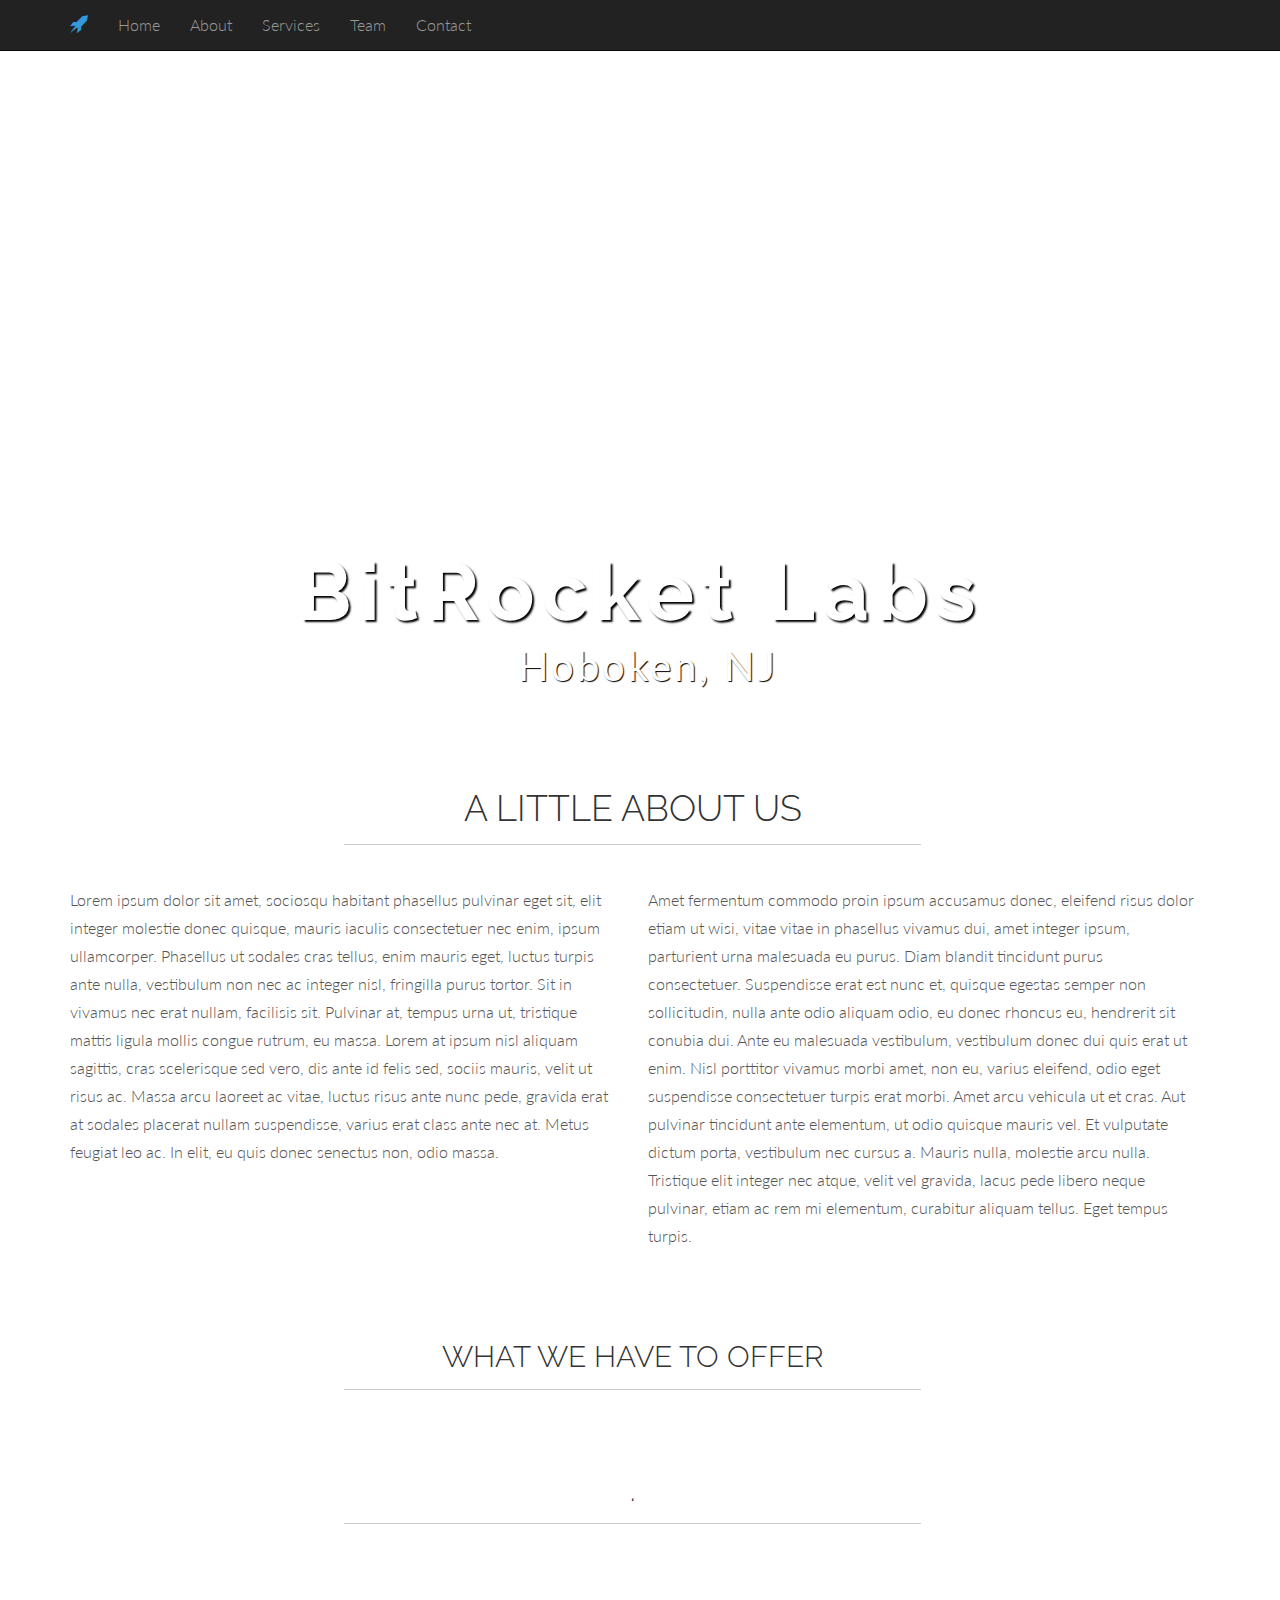
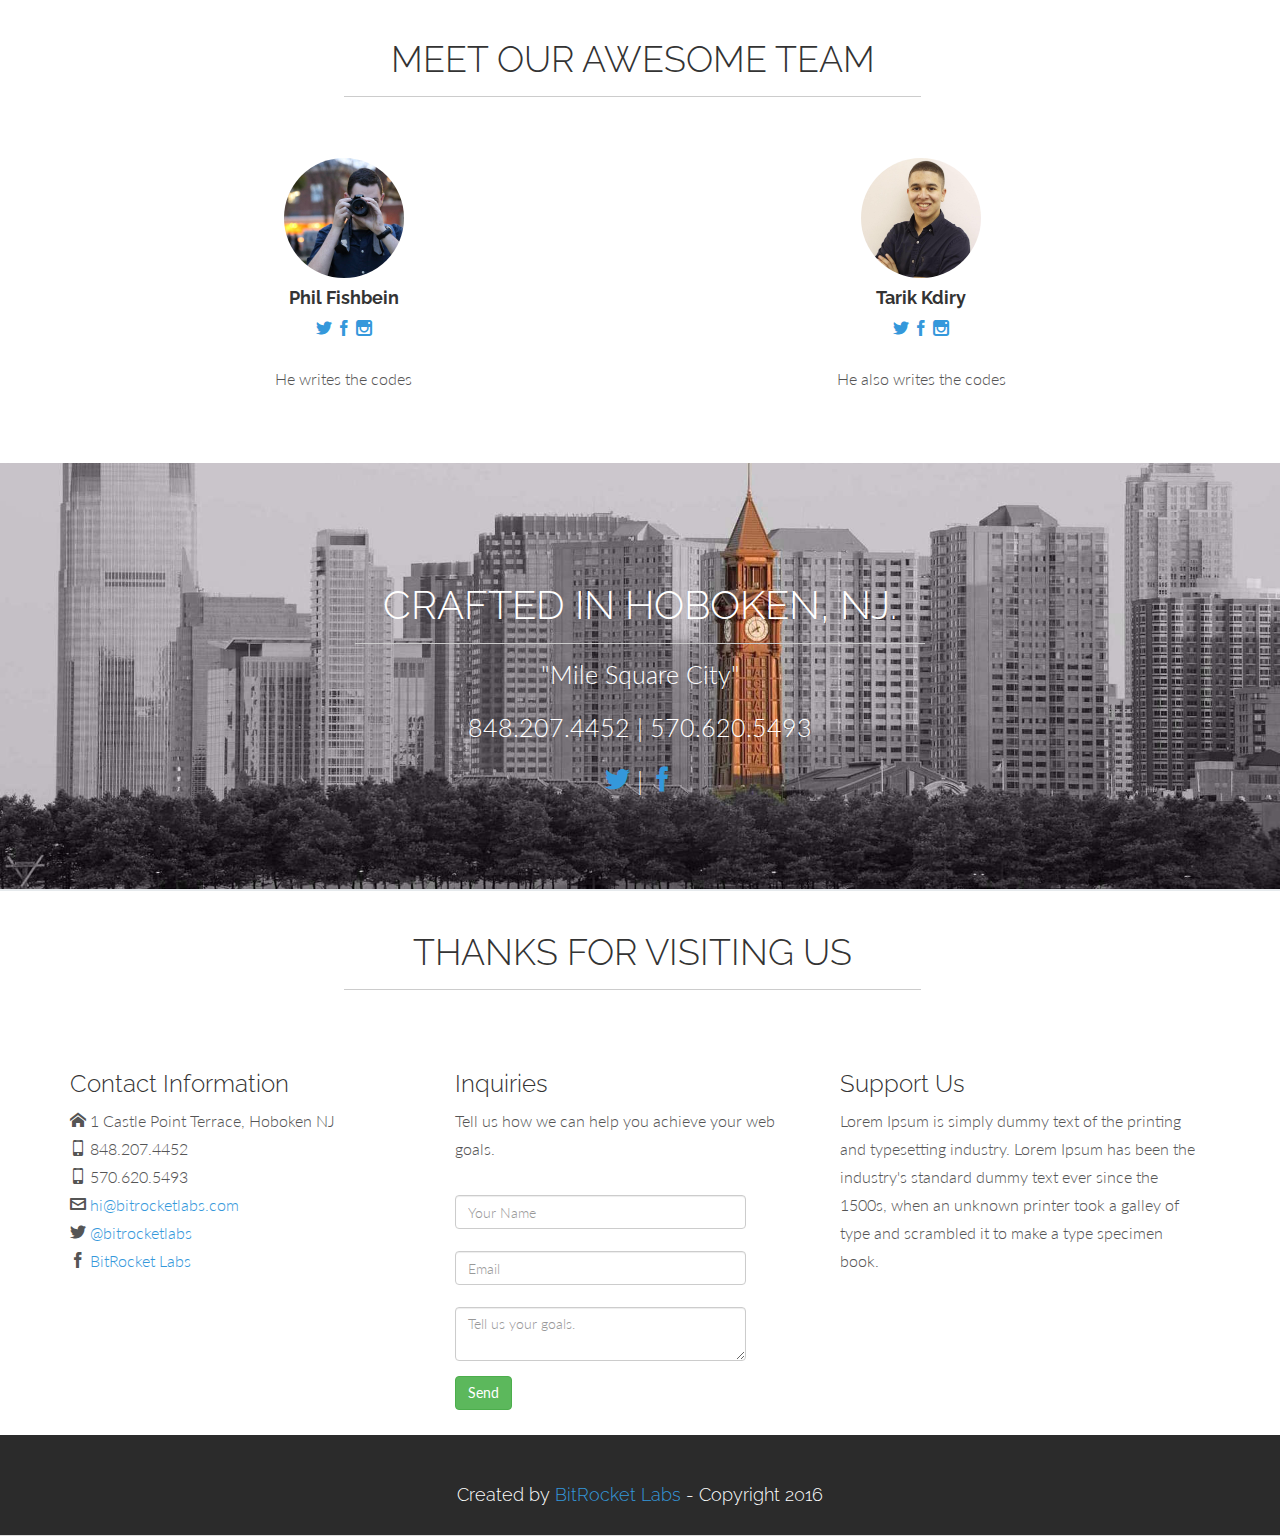
==== commit c5689dc6: "Merge branch 'master' of github.com:BitRocketLabs/website" ====
--- a/index.html
+++ b/index.html
@@ -182,25 +182,31 @@
 				</div><!-- col -->
 
 				<div class="col-lg-4">
-					<h3>Newsletter</h3>
-					<p>Register to our newsletter and be updated with the latests information regarding our services, offers and much more.</p>
+					<h3>Inquiries</h3>
+					<p>Tell us how we can help you achieve your web goals.</p>
 					<p>
 						<form class="form-horizontal" role="form">
+              <div class="form-group">
+						    <label for="text1" class="col-lg-4 control-label"></label>
+						    <div class="col-lg-10">
+						      <input type="text" class="form-control" id="text1" placeholder="Your Name">
+						    </div>
+						  </div>
 						  <div class="form-group">
 						    <label for="inputEmail1" class="col-lg-4 control-label"></label>
 						    <div class="col-lg-10">
 						      <input type="email" class="form-control" id="inputEmail1" placeholder="Email">
 						    </div>
 						  </div>
+              <div class="form-group">
+						    <label for="explanation" class="col-lg-4 control-label"></label>
+						    <div class="col-lg-10">
+						      <textarea class="form-control" id="explanation" placeholder="Tell us your goals."></textarea>
+						    </div>
+						  </div>
 						  <div class="form-group">
-						    <label for="text1" class="col-lg-4 control-label"></label>
-						    <div class="col-lg-10">
-						      <input type="text" class="form-control" id="text1" placeholder="Your Name">
-						    </div>
-						  </div>
-						  <div class="form-group">
-						    <div class="col-lg-10">
-						      <button type="submit" class="btn btn-success">Sign in</button>
+						    <div class="col-lg-10">
+						      <button type="submit" class="btn btn-success">Send</button>
 						    </div>
 						  </div>
 					   </form><!-- form -->
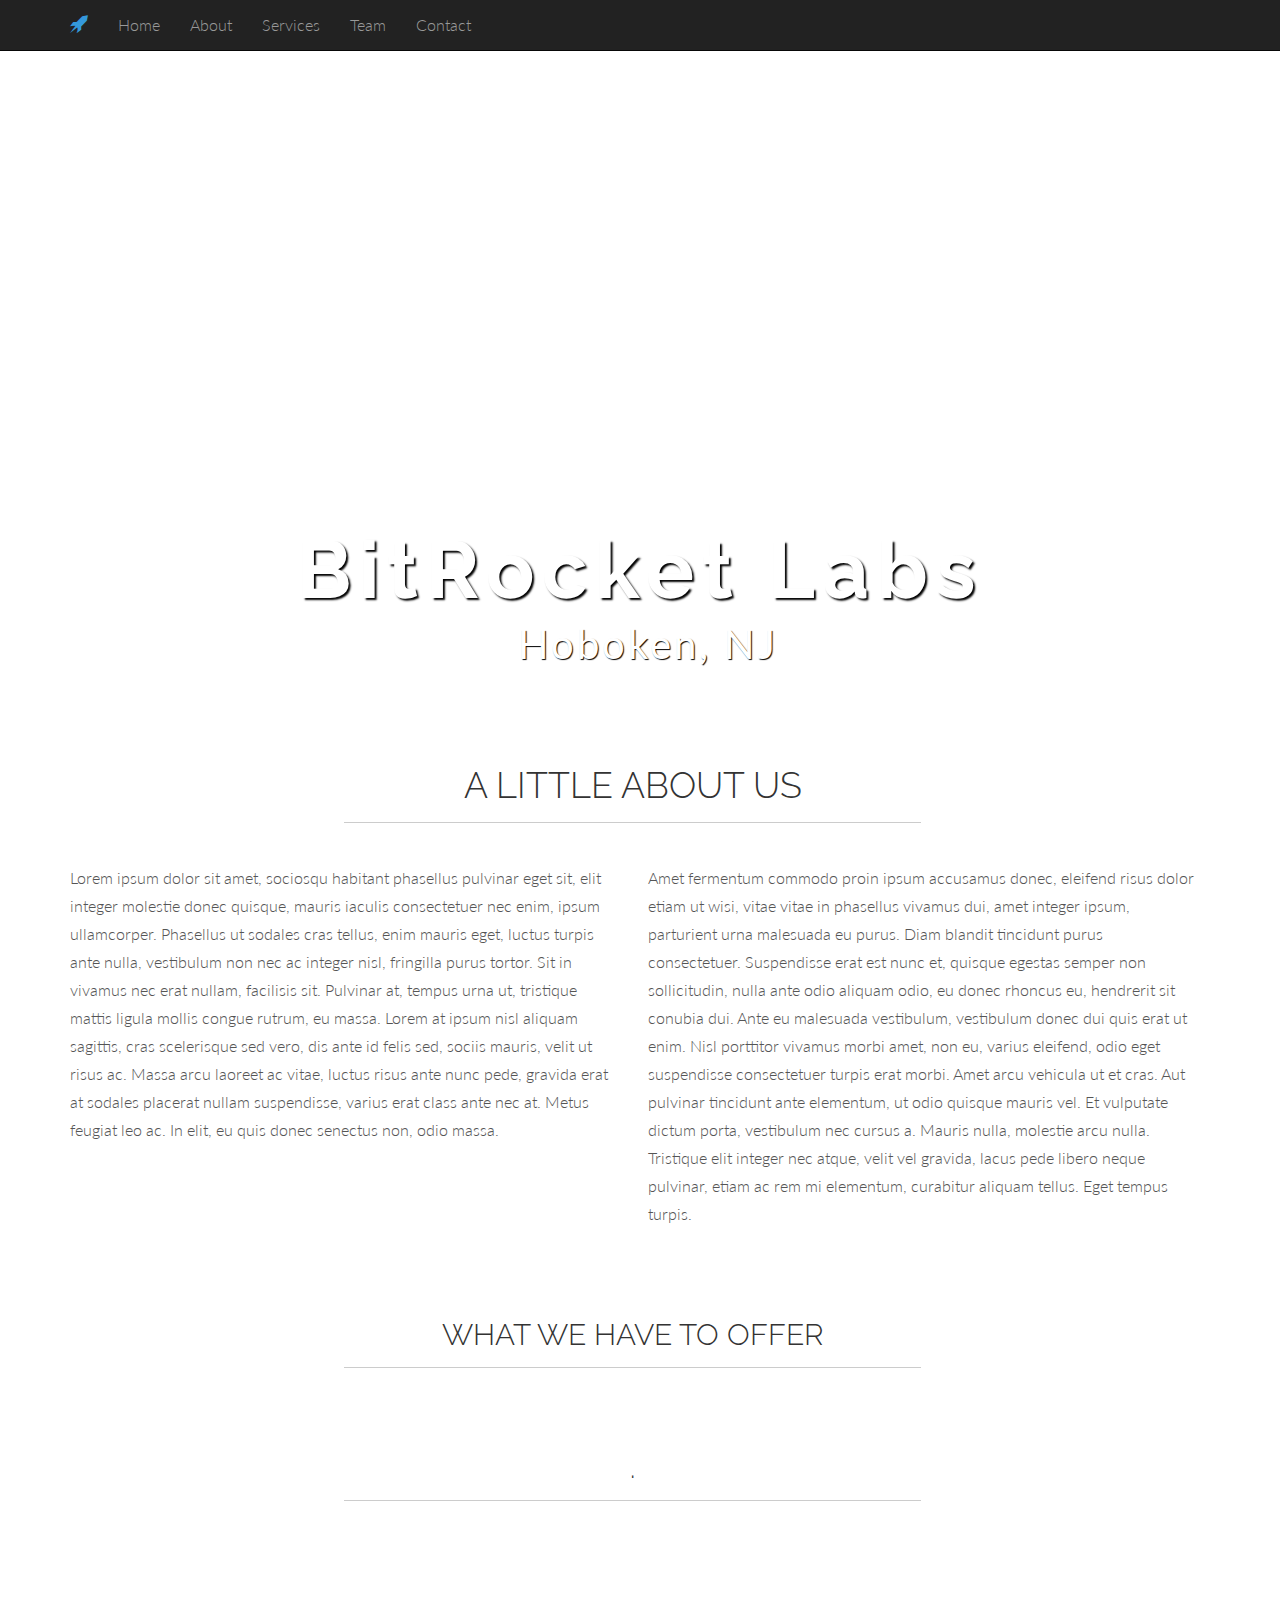
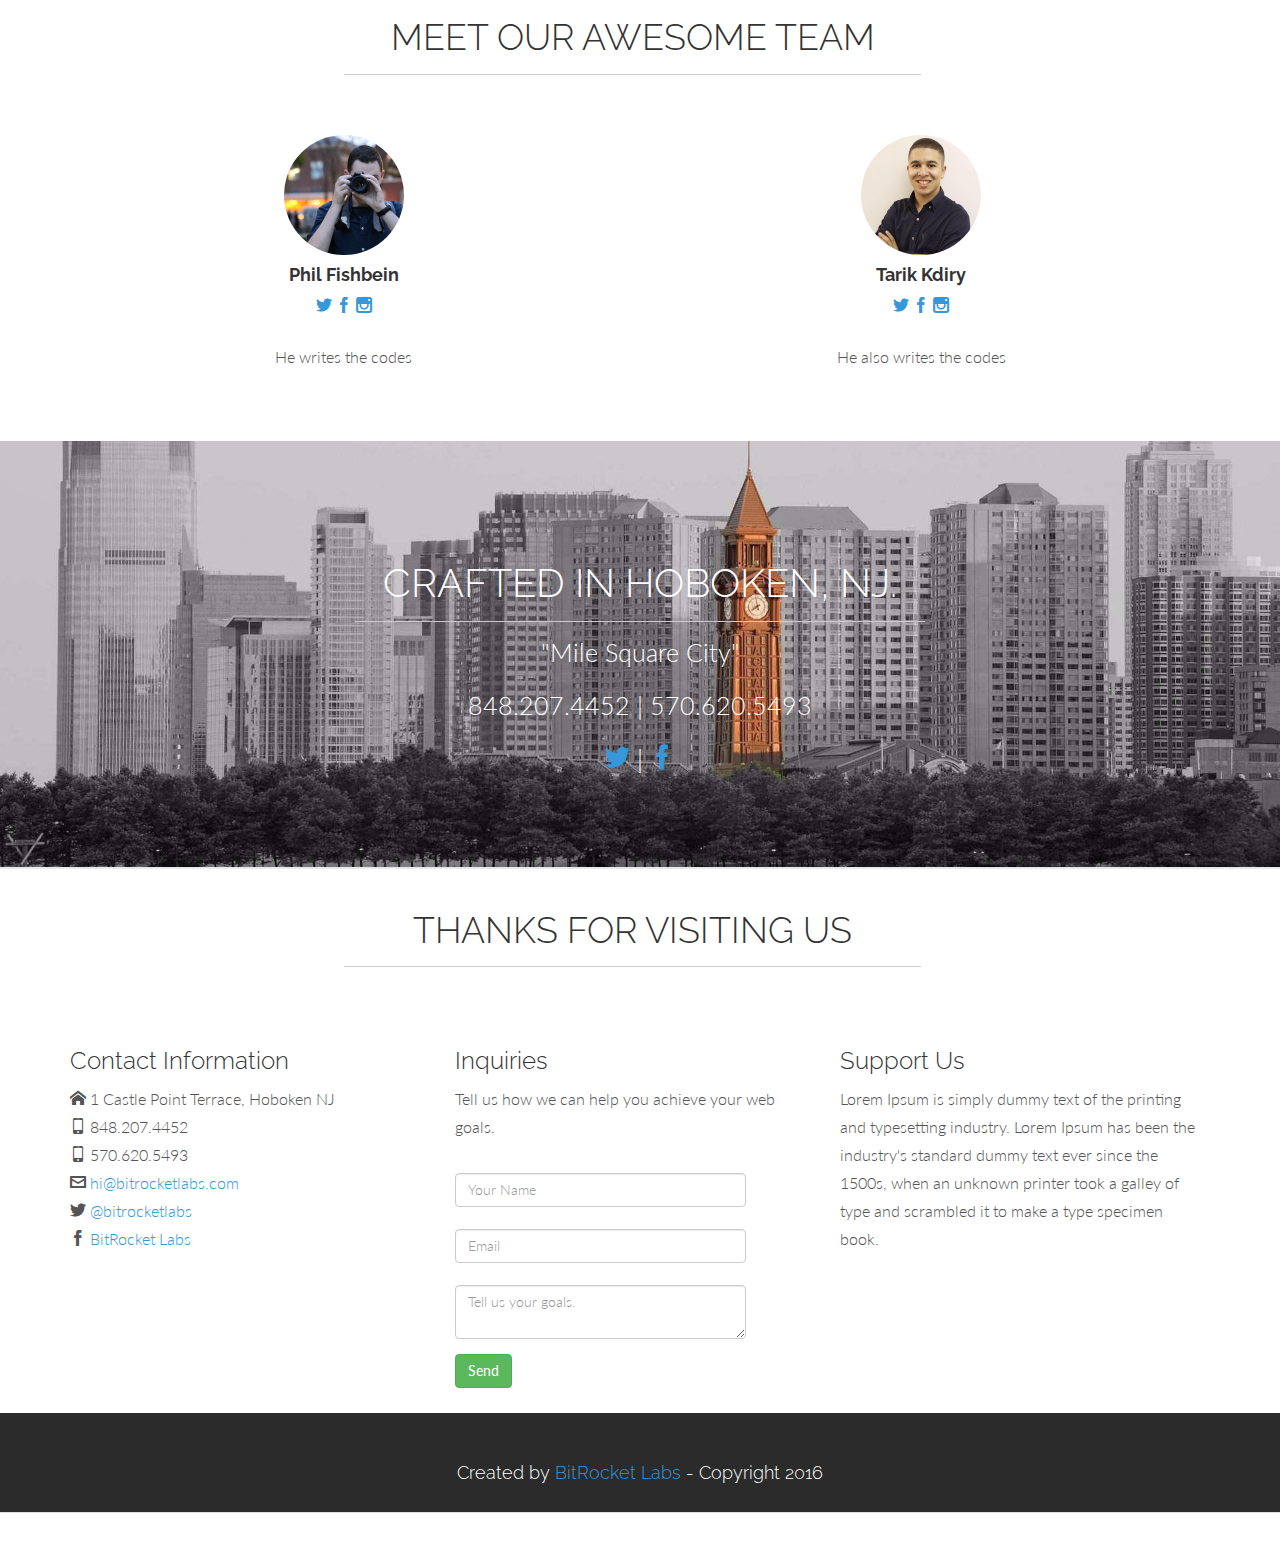
==== commit 6535c8af: "Added links in new tab/window" ====
--- a/index.html
+++ b/index.html
@@ -8,11 +8,7 @@
     <meta name="description" content="Freelance web development centered in Hoboken, New Jersey.">
     <meta name="author" content="BitRocket Labs">
 
-<<<<<<< HEAD
-    <title> BitRocket Labs</title>
-=======
     <title>BitRocket Labs - Freelance Web Development in Hoboken, NJ</title>
->>>>>>> origin/master
 
     <!-- Bootstrap core CSS -->
     <link href="assets/css/bootstrap.css" rel="stylesheet">
@@ -131,9 +127,9 @@
 					<img class="img img-circle" src="assets/img/phil_portrait.jpg" height="120px" width="120px" alt="">
 					<br>
 					<h4><b>Phil Fishbein</b></h4>
-					<a href="https://twitter.com/fishbein" class="icon icon-twitter"></a>
-					<a href="https://www.facebook.com/philfishbein?fref=ts" class="icon icon-facebook"></a>
-					<a href="https://www.instagram.com/philfishbein/" class="icon icon-instagram"></a>
+					<a href="https://twitter.com/fishbein" target="_blank" class="icon icon-twitter"></a>
+					<a href="https://www.facebook.com/philfishbein?fref=ts" target="_blank" class="icon icon-facebook"></a>
+					<a href="https://www.instagram.com/philfishbein/" target="_blank" class="icon icon-instagram"></a>
           <a href="#" class="icon icon-linkedin"></a> <!-- Still need to insert fa linkedin -->
 					<p>He writes the codes</p>
 				</div><!-- col-lg-3 -->
@@ -142,9 +138,9 @@
 					<img class="img img-circle" src="assets/img/tarik_final_portrait.jpg" height="120px" width="120px" alt="">
 					<br>
 					<h4><b>Tarik Kdiry</b></h4>
-					<a href="https://twitter.com/esootarik" class="icon icon-twitter"></a>
-					<a href="https://www.facebook.com/Tarik.Kdiry" class="icon icon-facebook"></a>
-					<a href="https://www.instagram.com/tarik_kdiry/" class="icon icon-instagram"></a>
+					<a href="https://twitter.com/esootarik" target="_blank" class="icon icon-twitter"></a>
+					<a href="https://www.facebook.com/Tarik.Kdiry" target="_blank" class="icon icon-facebook"></a>
+					<a href="https://www.instagram.com/tarik_kdiry/" target="_blank" class="icon icon-instagram"></a>
           <a href="#" class="icon icon-linkedin"></a> <!-- Still need to insert fa linkedin -->
 					<p>He also writes the codes</p>
 				</div><!-- col-lg-3 -->
@@ -175,9 +171,9 @@
 					<p><span class="icon icon-home"></span> 1 Castle Point Terrace, Hoboken NJ<br/>
 						<span class="icon icon-mobile"></span> 848.207.4452 <br/>
 						<span class="icon icon-mobile"></span> 570.620.5493 <br/>
-						<span class="icon icon-envelop"></span> <a href="mailto:hi@bitrocketlabs.com"> hi@bitrocketlabs.com</a> <br/>
-						<span class="icon icon-twitter"></span> <a href="http://twitter.com/bitrocketlabs"> @bitrocketlabs </a> <br/>
-						<span class="icon icon-facebook"></span> <a href="#"> BitRocket Labs </a> <br/>
+						<span class="icon icon-envelop"></span> <a href="mailto:hi@bitrocketlabs.com" target="_blank"> hi@bitrocketlabs.com</a> <br/>
+						<span class="icon icon-twitter"></span> <a href="http://twitter.com/bitrocketlabs" target="_blank"> @bitrocketlabs </a> <br/>
+						<span class="icon icon-facebook"></span> <a href="#" target="_blank"> BitRocket Labs </a> <br/>
 					</p>
 				</div><!-- col -->
 
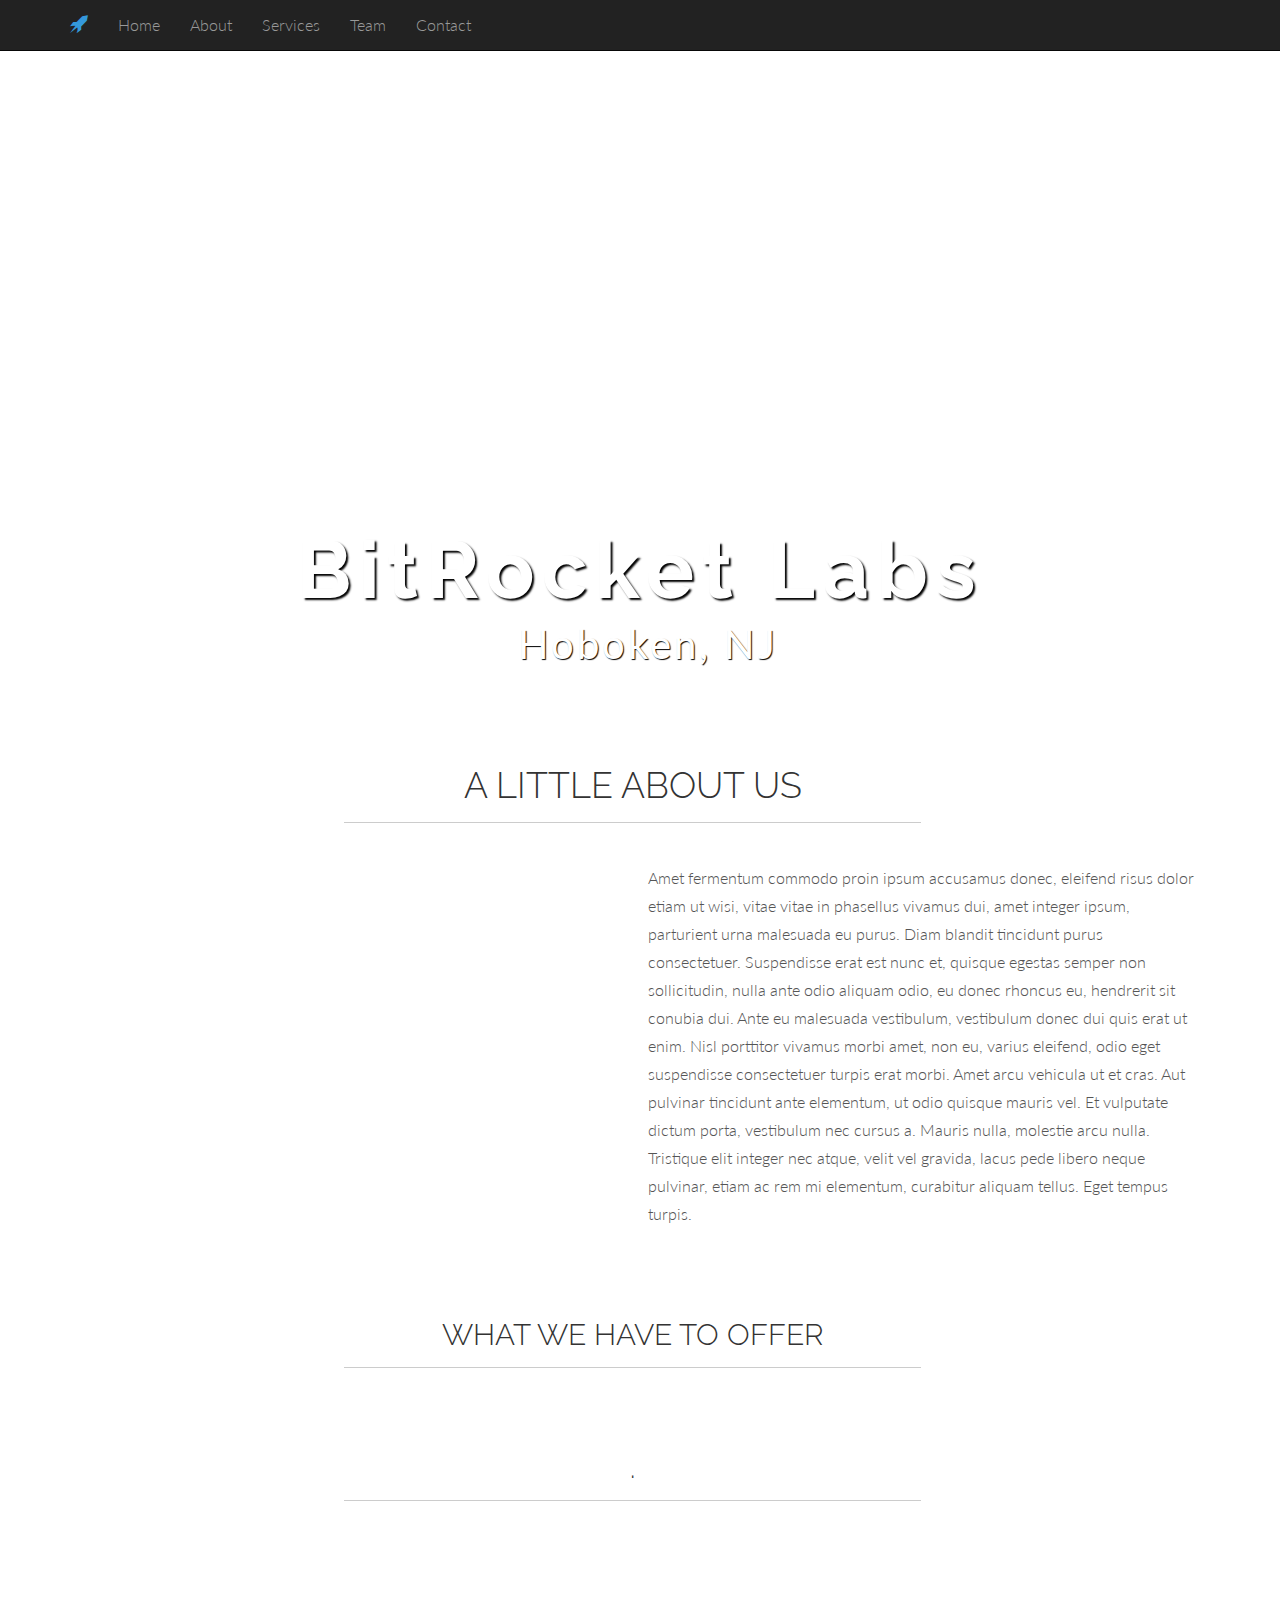
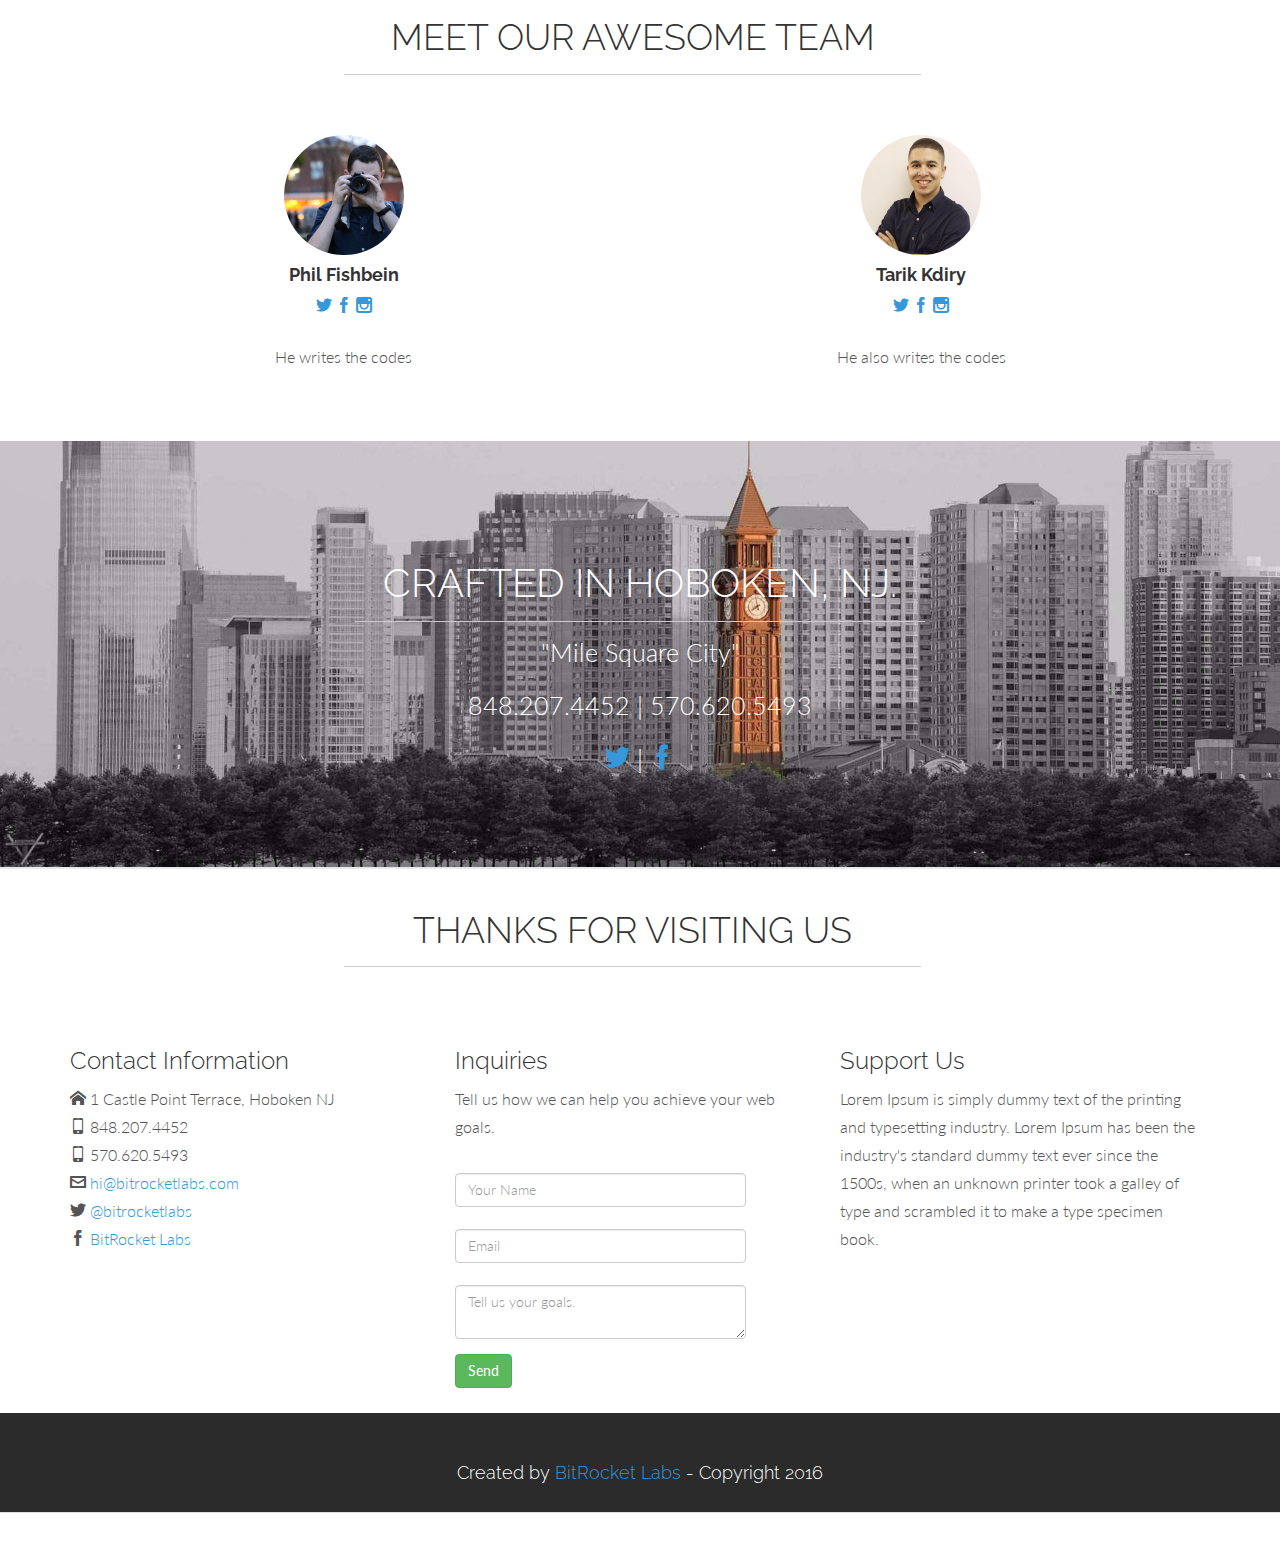
==== commit dc06836e: "lel" ====
--- a/index.html
+++ b/index.html
@@ -80,7 +80,7 @@
 				<hr>
 
 				<div class="col-lg-6">
-					<p>Lorem ipsum dolor sit amet, sociosqu habitant phasellus pulvinar eget sit, elit integer molestie donec quisque, mauris iaculis consectetuer nec enim, ipsum ullamcorper. Phasellus ut sodales cras tellus, enim mauris eget, luctus turpis ante nulla, vestibulum non nec ac integer nisl, fringilla purus tortor. Sit in vivamus nec erat nullam, facilisis sit. Pulvinar at, tempus urna ut, tristique mattis ligula mollis congue rutrum, eu massa. Lorem at ipsum nisl aliquam sagittis, cras scelerisque sed vero, dis ante id felis sed, sociis mauris, velit ut risus ac. Massa arcu laoreet ac vitae, luctus risus ante nunc pede, gravida erat at sodales placerat nullam suspendisse, varius erat class ante nec at. Metus feugiat leo ac. In elit, eu quis donec senectus non, odio massa.</p>
+					<p></p>
 				</div><!-- col-lg-6 -->
 
 				<div class="col-lg-6">
@@ -124,7 +124,7 @@
 				<br>
 				<br>
         <div class="col-lg-6">
-					<img class="img img-circle" src="assets/img/phil_portrait.jpg" height="120px" width="120px" alt="">
+					<img class="img img-circle" src="assets/img/team/phil_portrait.jpg" height="120px" width="120px" alt="">
 					<br>
 					<h4><b>Phil Fishbein</b></h4>
 					<a href="https://twitter.com/fishbein" target="_blank" class="icon icon-twitter"></a>
@@ -135,7 +135,7 @@
 				</div><!-- col-lg-3 -->
 
 				<div class="col-lg-6">
-					<img class="img img-circle" src="assets/img/tarik_final_portrait.jpg" height="120px" width="120px" alt="">
+					<img class="img img-circle" src="assets/img/team/tarik_final_portrait.jpg" height="120px" width="120px" alt="">
 					<br>
 					<h4><b>Tarik Kdiry</b></h4>
 					<a href="https://twitter.com/esootarik" target="_blank" class="icon icon-twitter"></a>
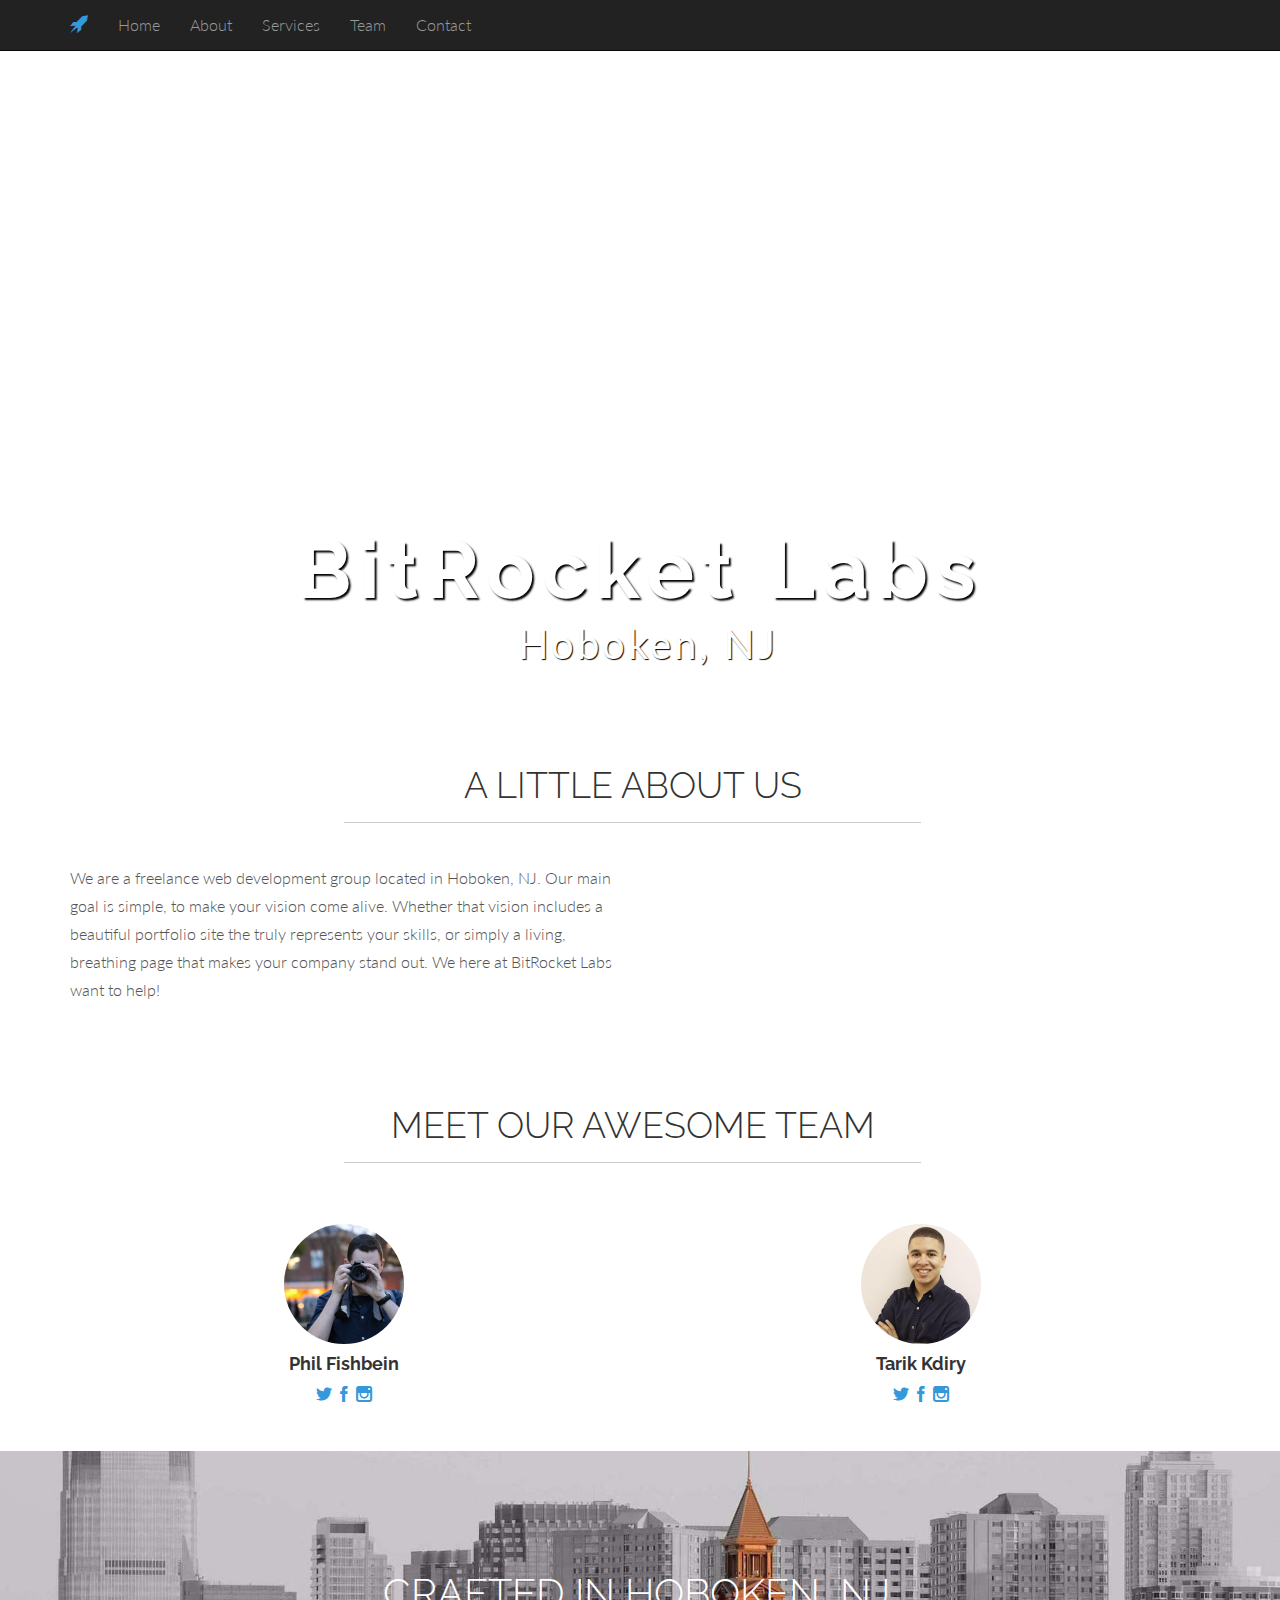
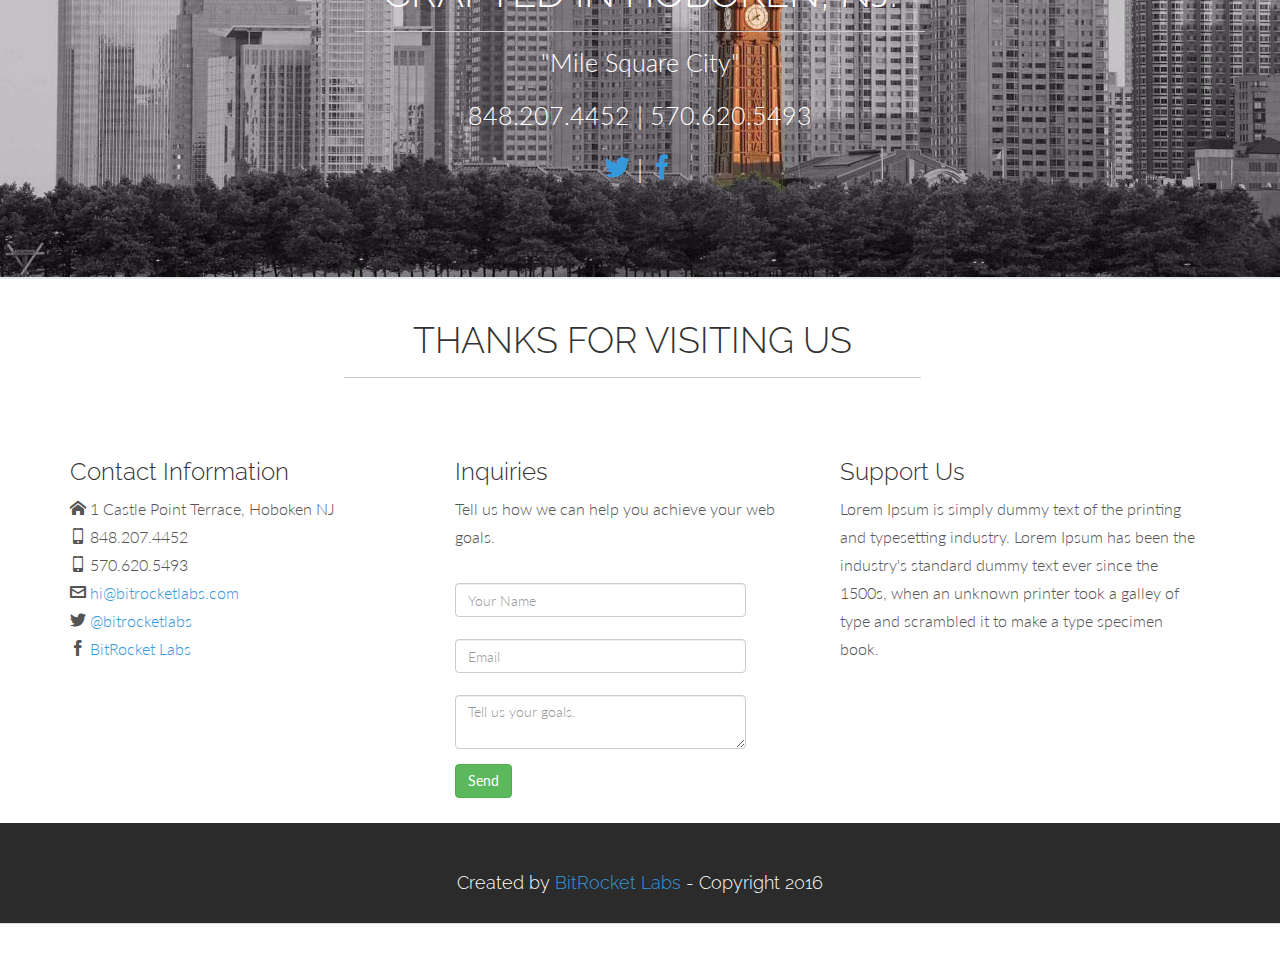
==== commit 674d288a: "Removed empty sections" ====
--- a/index.html
+++ b/index.html
@@ -80,39 +80,14 @@
 				<hr>
 
 				<div class="col-lg-6">
+					<p>We are a freelance web development group located in Hoboken, NJ. Our main goal is simple, to make your vision come alive. Whether that vision includes a beautiful portfolio site the truly represents your skills, or simply a living, breathing page that makes your company stand out. We here at BitRocket Labs want to help!</p>
+				</div><!-- col-lg-6 -->
+
+				<div class="col-lg-6">
 					<p></p>
-				</div><!-- col-lg-6 -->
-
-				<div class="col-lg-6">
-					<p>Amet fermentum commodo proin ipsum accusamus donec, eleifend risus dolor etiam ut wisi, vitae vitae in phasellus vivamus dui, amet integer ipsum, parturient urna malesuada eu purus. Diam blandit tincidunt purus consectetuer. Suspendisse erat est nunc et, quisque egestas semper non sollicitudin, nulla ante odio aliquam odio, eu donec rhoncus eu, hendrerit sit conubia dui. Ante eu malesuada vestibulum, vestibulum donec dui quis erat ut enim. Nisl porttitor vivamus morbi amet, non eu, varius eleifend, odio eget suspendisse consectetuer turpis erat morbi. Amet arcu vehicula ut et cras. Aut pulvinar tincidunt ante elementum, ut odio quisque mauris vel. Et vulputate dictum porta, vestibulum nec cursus a. Mauris nulla, molestie arcu nulla. Tristique elit integer nec atque, velit vel gravida, lacus pede libero neque pulvinar, etiam ac rem mi elementum, curabitur aliquam tellus. Eget tempus turpis.</p>
 				</div><!-- col-lg-6 -->
 			</div><!-- row -->
 		</div><!-- container -->
-
-    <!-- ==== SERVICES ==== -->
-    <div class="container" id="services" name="services">
-      <br>
-      <br>
-      <div class="row">
-        <h2 class="centered">WHAT WE HAVE TO OFFER</h2>
-        <hr>
-        <br>
-        <div class="col-lg-offset-2 col-lg-8">
-          <p>                 </p>
-          <p></p>
-          <p></p>
-        </div><!-- col-lg -->
-      </div><!-- row -->
-
-      <div class="row">
-        <h2 class="centered">.</h2>
-        <hr>
-        <br>
-        <div class="col-lg-offset-2 col-lg-8">
-          <img class="img-responsive" src="" alt="">
-        </div><!-- col -->
-      </div><!-- row -->
-    </div><!-- container -->
 
 		<!-- ==== TEAM MEMBERS ==== -->
 		<div class="container" id="team" name="team">
@@ -131,7 +106,6 @@
 					<a href="https://www.facebook.com/philfishbein?fref=ts" target="_blank" class="icon icon-facebook"></a>
 					<a href="https://www.instagram.com/philfishbein/" target="_blank" class="icon icon-instagram"></a>
           <a href="#" class="icon icon-linkedin"></a> <!-- Still need to insert fa linkedin -->
-					<p>He writes the codes</p>
 				</div><!-- col-lg-3 -->
 
 				<div class="col-lg-6">
@@ -142,7 +116,6 @@
 					<a href="https://www.facebook.com/Tarik.Kdiry" target="_blank" class="icon icon-facebook"></a>
 					<a href="https://www.instagram.com/tarik_kdiry/" target="_blank" class="icon icon-instagram"></a>
           <a href="#" class="icon icon-linkedin"></a> <!-- Still need to insert fa linkedin -->
-					<p>He also writes the codes</p>
 				</div><!-- col-lg-3 -->
 
 			</div><!-- row -->
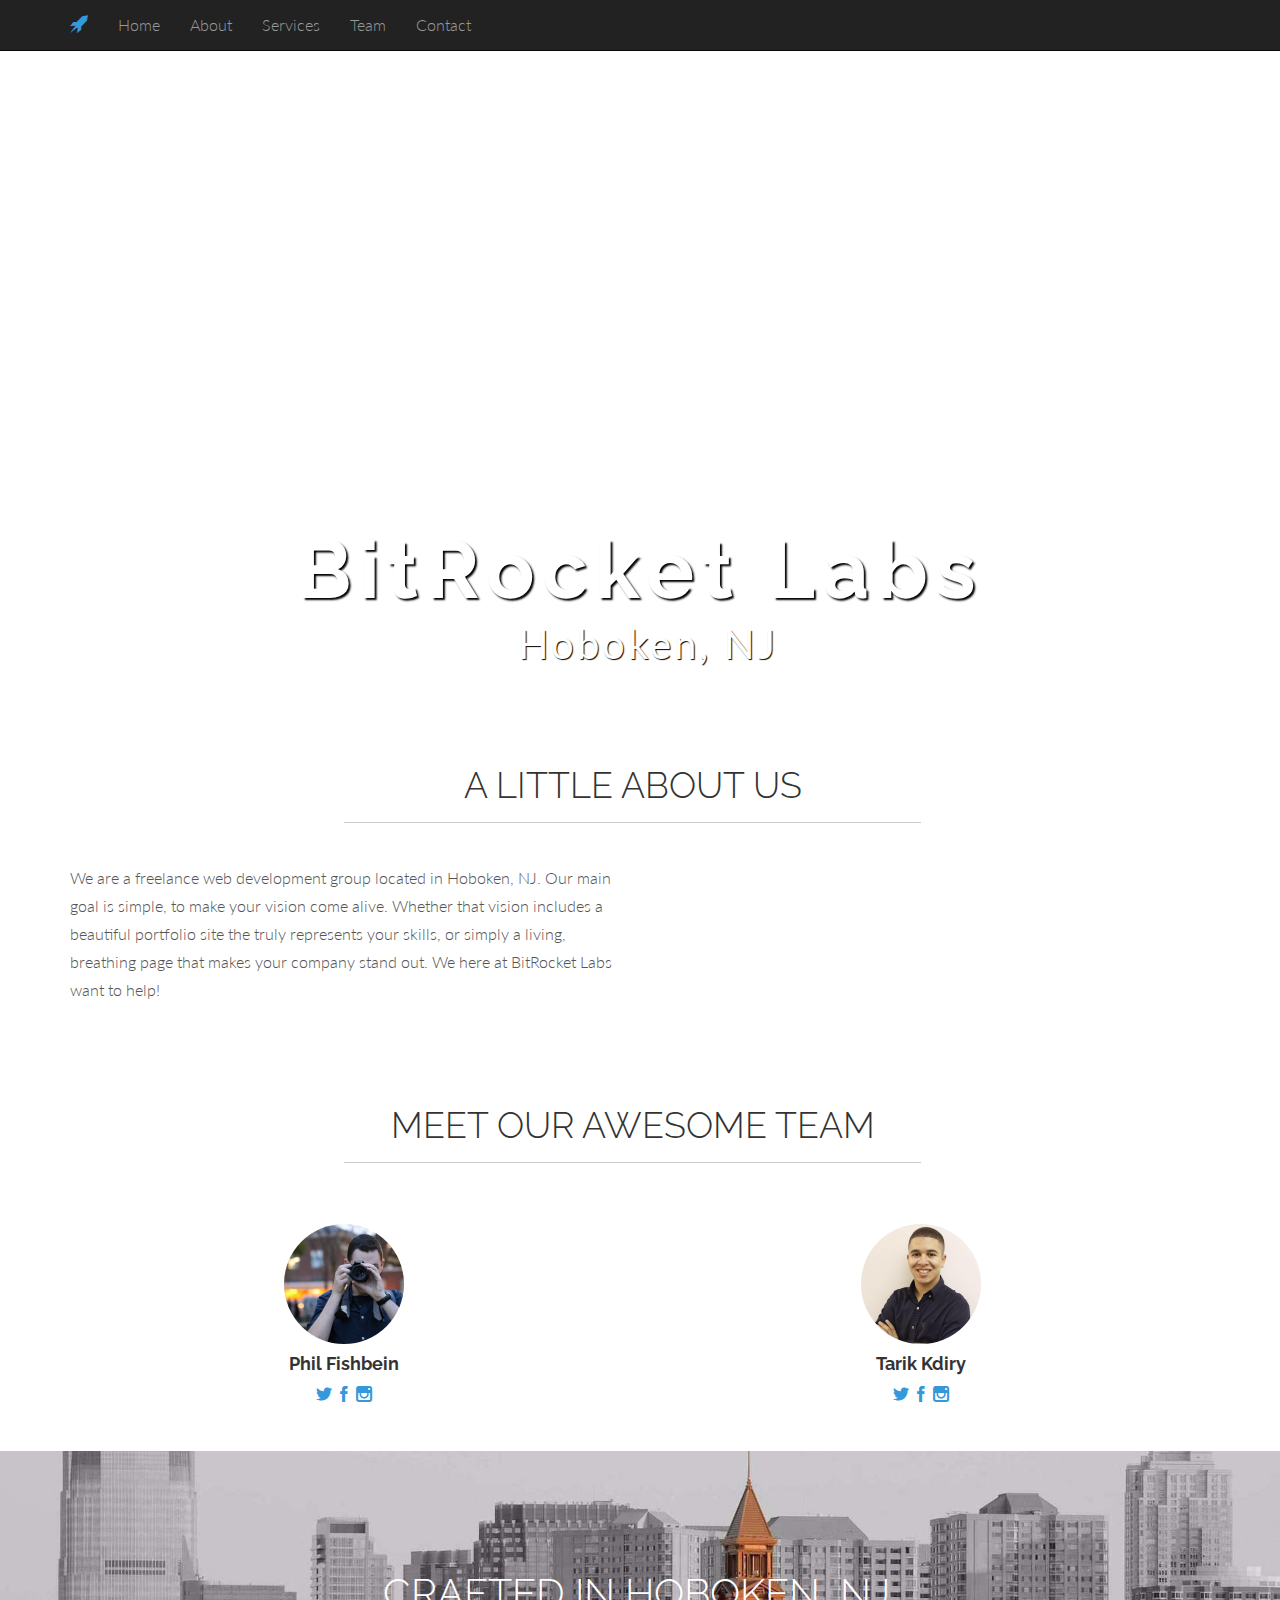
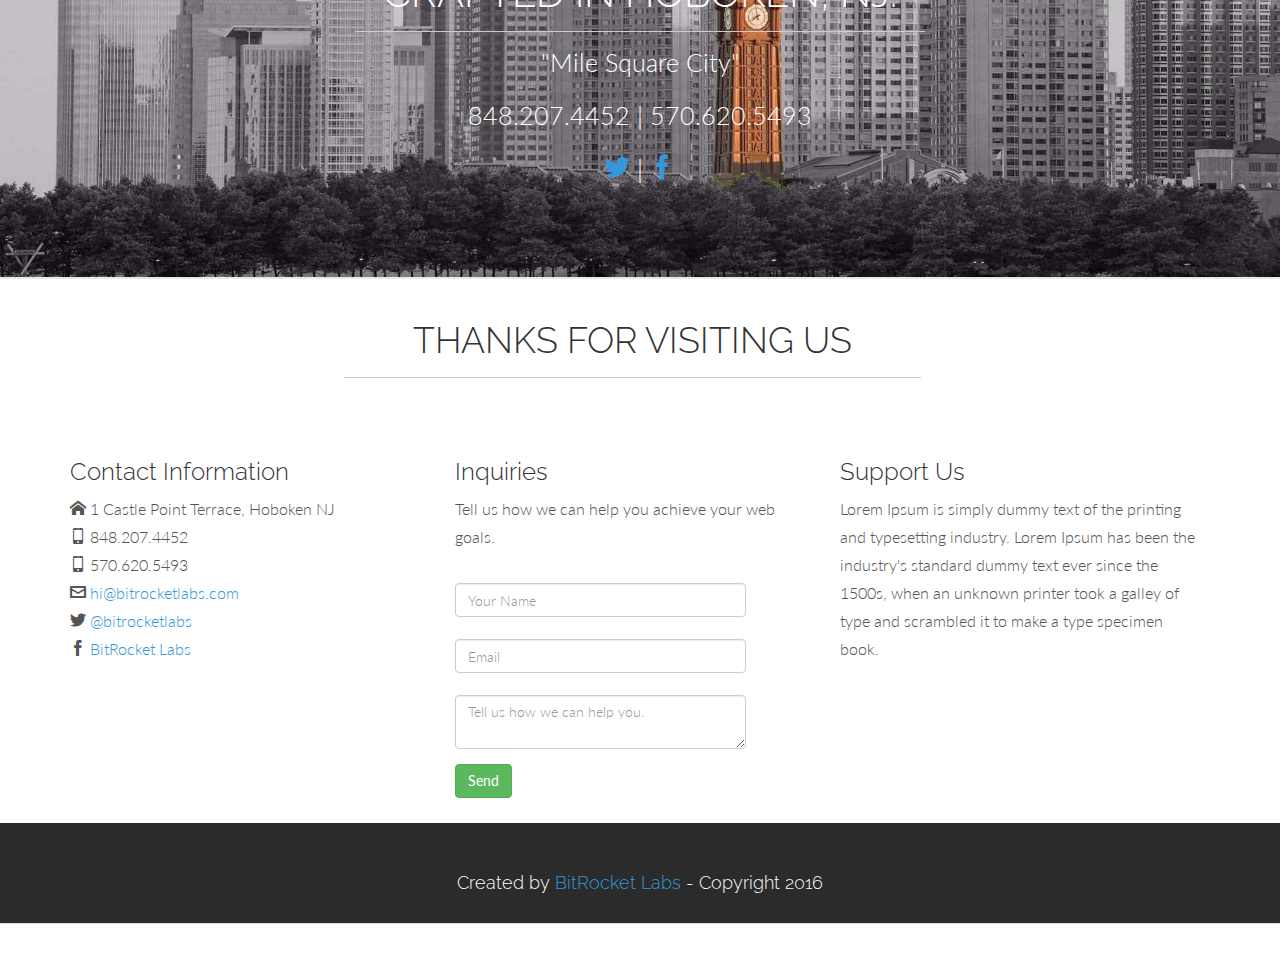
==== commit 87df8d6d: "Contact form" ====
--- a/index.html
+++ b/index.html
@@ -154,23 +154,23 @@
 					<h3>Inquiries</h3>
 					<p>Tell us how we can help you achieve your web goals.</p>
 					<p>
-						<form class="form-horizontal" role="form">
+						<form class="form-horizontal" role="form" method="POST" action="contact_action.php">
               <div class="form-group">
 						    <label for="text1" class="col-lg-4 control-label"></label>
 						    <div class="col-lg-10">
-						      <input type="text" class="form-control" id="text1" placeholder="Your Name">
+						      <input type="text" class="form-control" required="true" id="name" name="name" placeholder="Your Name">
 						    </div>
 						  </div>
 						  <div class="form-group">
 						    <label for="inputEmail1" class="col-lg-4 control-label"></label>
 						    <div class="col-lg-10">
-						      <input type="email" class="form-control" id="inputEmail1" placeholder="Email">
+						      <input type="email" class="form-control" required="true" id="inputEmail1" name="email" placeholder="Email">
 						    </div>
 						  </div>
               <div class="form-group">
 						    <label for="explanation" class="col-lg-4 control-label"></label>
 						    <div class="col-lg-10">
-						      <textarea class="form-control" id="explanation" placeholder="Tell us your goals."></textarea>
+						      <textarea class="form-control" required="true" id="explanation" name="explanation" placeholder="Tell us how we can help you."></textarea>
 						    </div>
 						  </div>
 						  <div class="form-group">
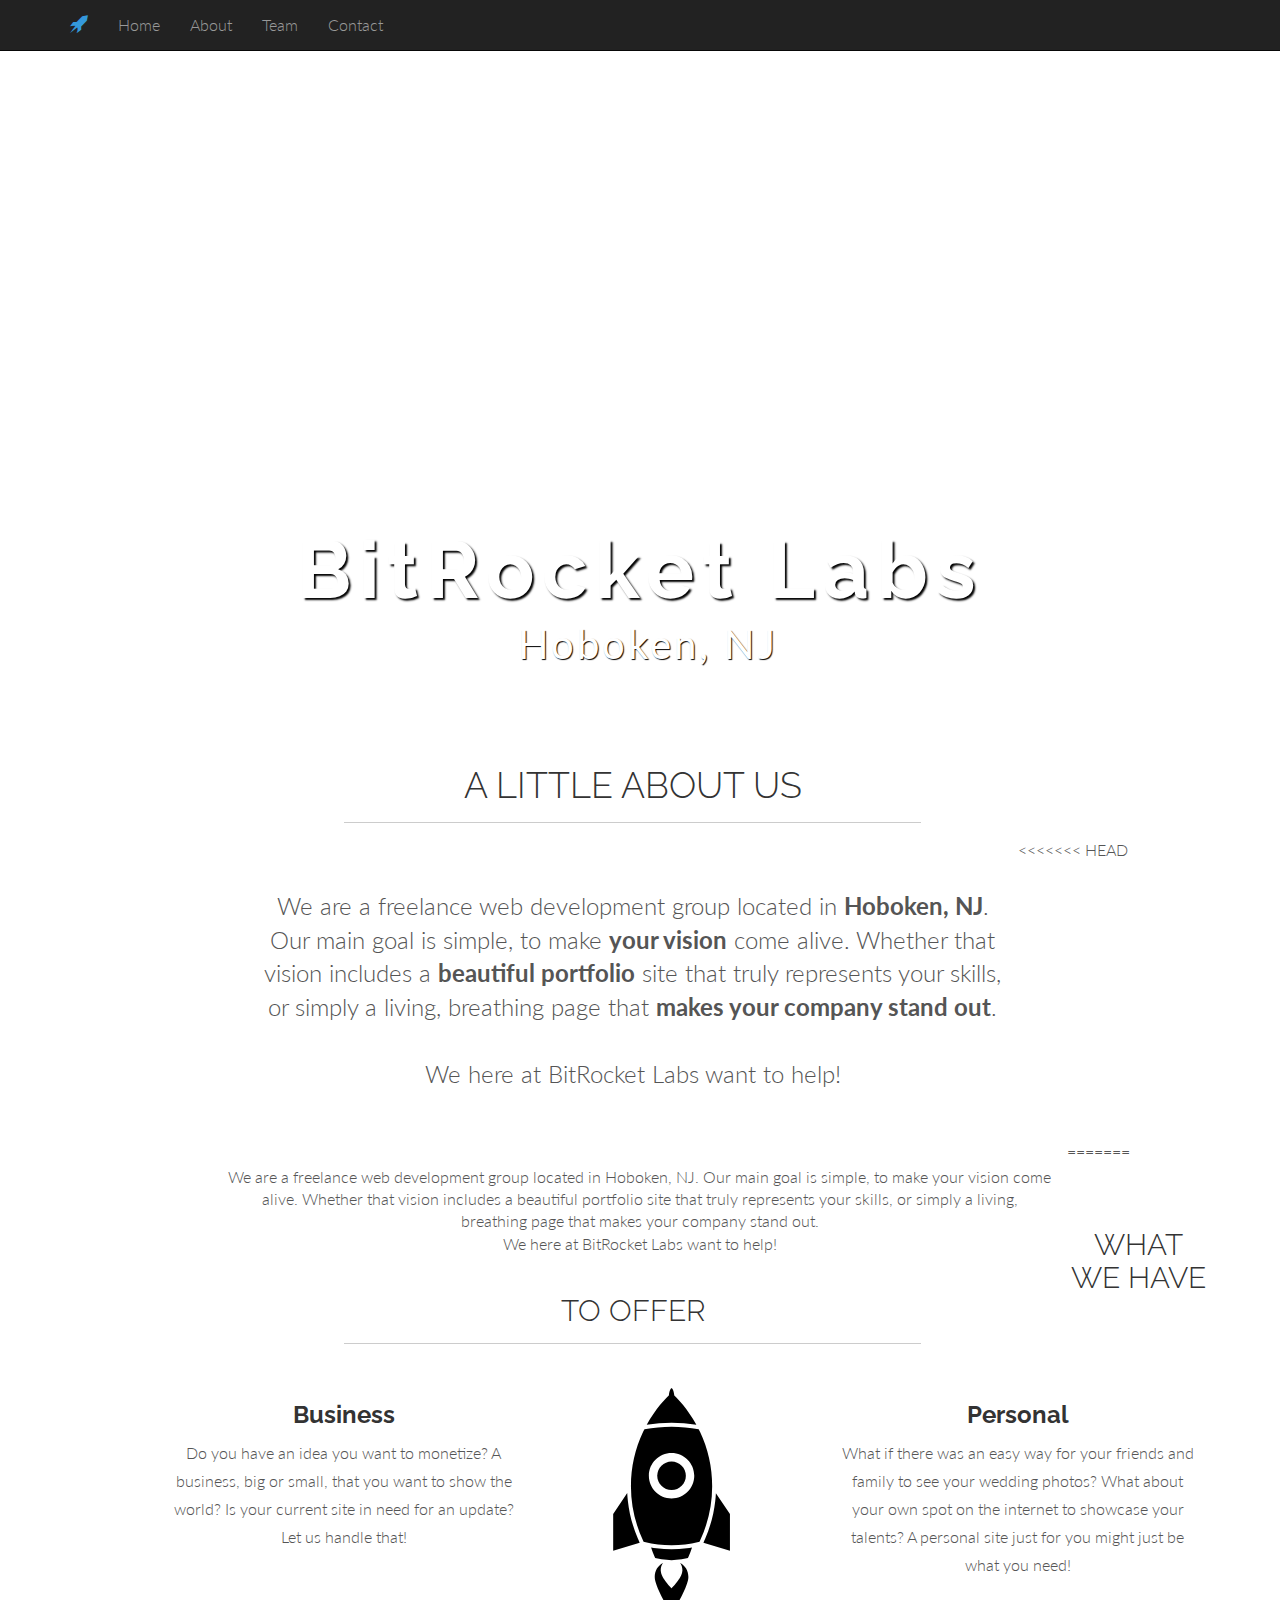
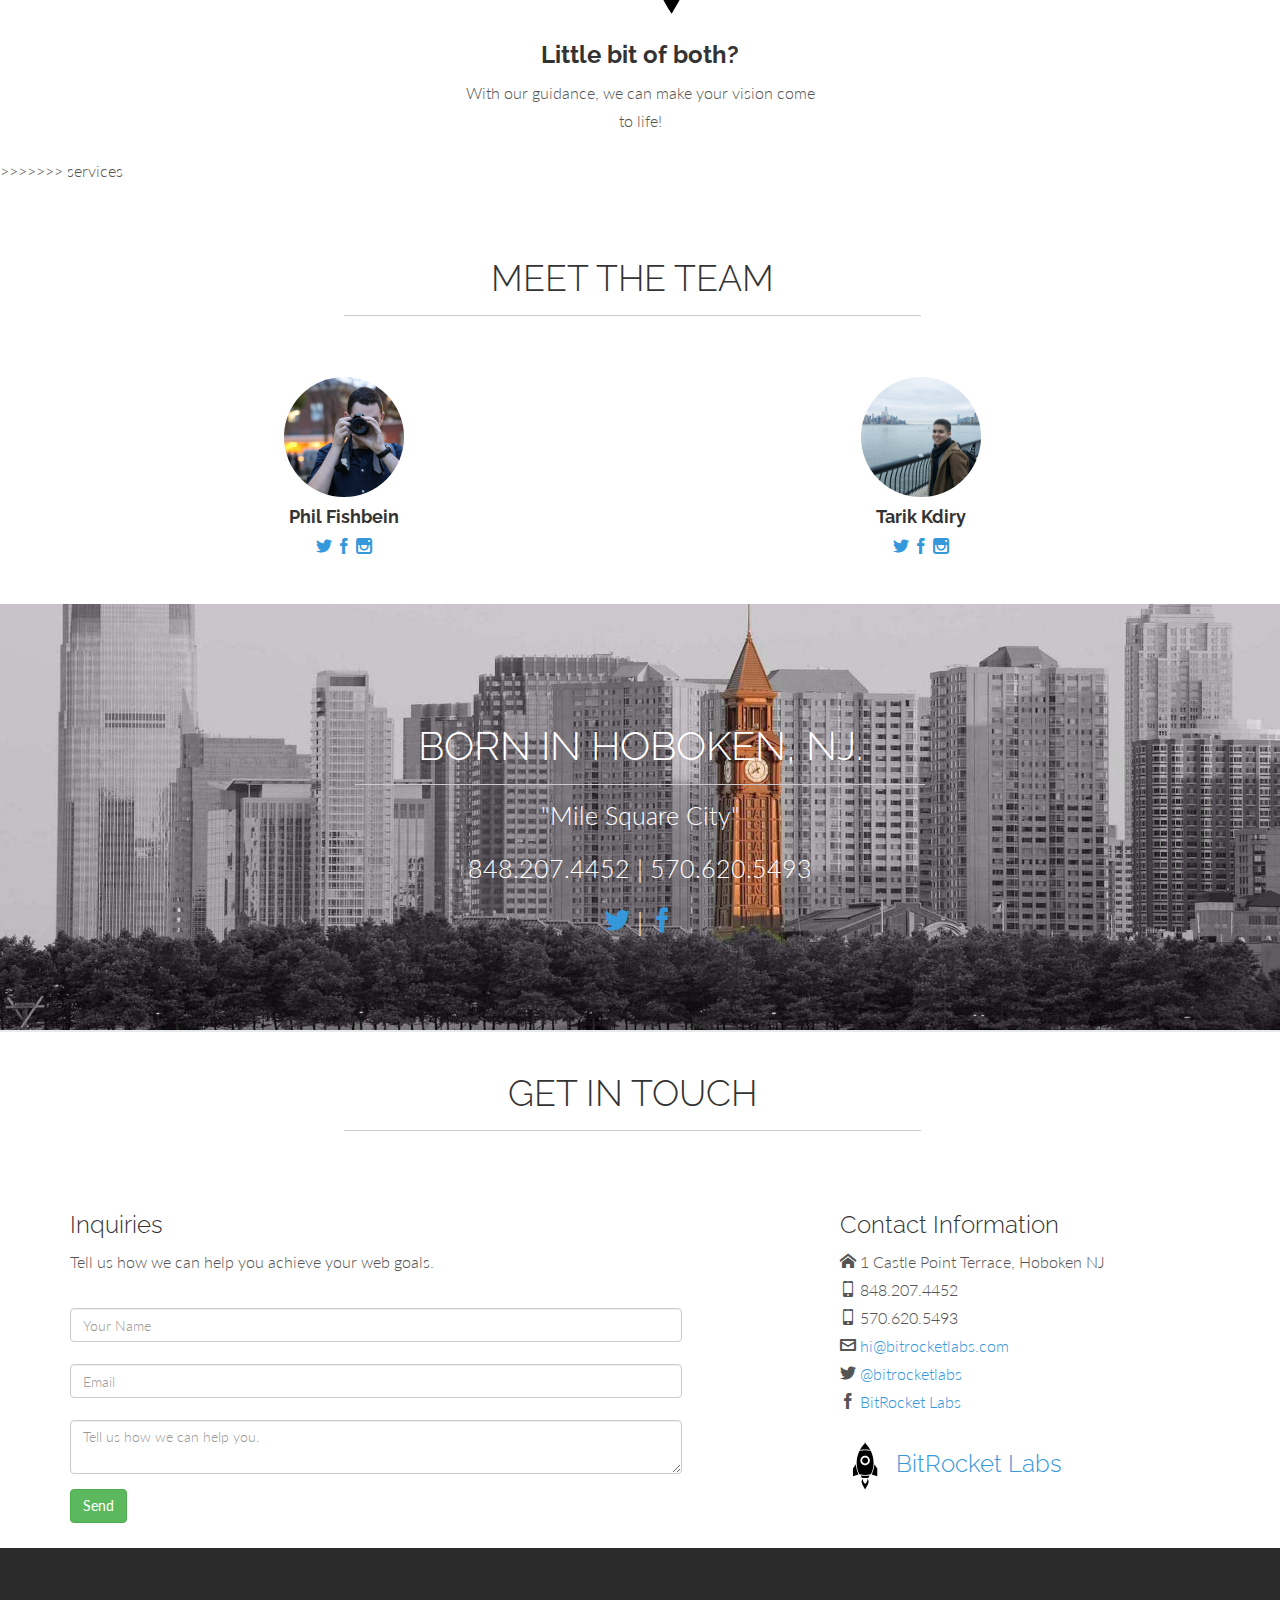
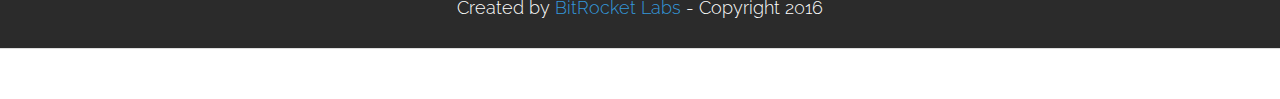
==== commit b2554348: "Merge branch 'services'" ====
--- a/index.html
+++ b/index.html
@@ -51,7 +51,6 @@
           <ul class="nav navbar-nav">
             <li><a href="#home" class="smoothScroll">Home</a></li>
       			<li> <a href="#about" class="smoothScroll"> About</a></li>
-            <li> <a href="#services" class="smoothScroll"> Services</a></li>
       			<li> <a href="#team" class="smoothScroll"> Team</a></li>
       			<li> <a href="#contact" class="smoothScroll"> Contact</a></li>
           </ul>
@@ -79,22 +78,72 @@
 				<h1 class="centered">A LITTLE ABOUT US</h1>
 				<hr>
 
-				<div class="col-lg-6">
-					<p>We are a freelance web development group located in Hoboken, NJ. Our main goal is simple, to make your vision come alive. Whether that vision includes a beautiful portfolio site the truly represents your skills, or simply a living, breathing page that makes your company stand out. We here at BitRocket Labs want to help!</p>
+<<<<<<< HEAD
+        <div class="col-lg-8 col-lg-offset-2">
+					<p><center style="font-size: 1.5em;">We are a freelance web development group located in <b>Hoboken, NJ</b>. Our main goal is simple, to make <b>your vision</b> come alive. Whether that vision includes a <b>beautiful portfolio</b> site that truly represents your skills, or simply a living, breathing page that <b>makes your company stand out</b>.<br /> <br />We here at BitRocket Labs want to help!</br></center></p>
 				</div><!-- col-lg-6 -->
 
-				<div class="col-lg-6">
-					<p></p>
+			</div><!-- row -->
+		</div><!-- container -->
+
+=======
+				<div class="col-lg-8 col-lg-offset-2">
+					<p><center>We are a freelance web development group located in Hoboken, NJ. Our main goal is simple, to make your vision come alive. Whether that vision includes a beautiful portfolio site that truly represents your skills, or simply a living, breathing page that makes your company stand out.<br>We here at BitRocket Labs want to help!</br></center></p>
 				</div><!-- col-lg-6 -->
-			</div><!-- row -->
-		</div><!-- container -->
-
+
+
+			</div><!-- row -->
+		</div><!-- container -->
+
+    <!-- ==== SERVICES ==== -->
+    <div class="container" id="services" name="services">
+      <br>
+      <br>
+      <div class="row">
+        <h2 class="centered">WHAT WE HAVE TO OFFER</h2>
+        <hr>
+        <br>
+        <div class="col-lg-offset-1 col-lg-4">
+          <center>
+            <h3><b>Business</b></h3>
+            <p>Do you have an idea you want to monetize? A business, big or small, that you want to show the world? Is your current site in need for an update? Let us handle that!
+          </center>
+        </div><!-- col-lg -->
+
+      <!-- BitRocket Labs logo -->
+        <div class="col-lg-offset-0 col-lg-3">
+            <img src="assets/img/noun_7427.svg" alt="BitRocket" height="240px" width="240px"></img>
+        </div><!-- col-lg -->
+
+        <!-- Personal -->
+        <div class="col-lg-offset-0 col-lg-4">
+          <center>
+            <h3><b>Personal</b></h3>
+            <p>What if there was an easy way for your friends and family to see your wedding photos? What about your own spot on the internet to showcase your talents? A personal site just for you might just be what you need!
+          </center>
+        </div>
+      </div><!-- row -->
+
+
+
+      <div class="col-lg-offset-4 col-lg-4">
+        <center>
+          <h3><b>Little bit of both?</b></h3>
+          <p>With our guidance, we can make your vision come to life!
+        </center>
+      </div>
+
+    </div>
+
+
+
+>>>>>>> services
 		<!-- ==== TEAM MEMBERS ==== -->
 		<div class="container" id="team" name="team">
 		<br>
 
 			<div class="row white centered">
-				<h1 class="centered">MEET OUR AWESOME TEAM</h1>
+				<h1 class="centered">MEET THE TEAM</h1>
 				<hr>
 				<br>
 				<br>
@@ -109,7 +158,7 @@
 				</div><!-- col-lg-3 -->
 
 				<div class="col-lg-6">
-					<img class="img img-circle" src="assets/img/team/tarik_final_portrait.jpg" height="120px" width="120px" alt="">
+					<img class="img img-circle" src="assets/img/team/tarik_kdiry.jpg" height="120px" width="120px" alt="">
 					<br>
 					<h4><b>Tarik Kdiry</b></h4>
 					<a href="https://twitter.com/esootarik" target="_blank" class="icon icon-twitter"></a>
@@ -124,21 +173,54 @@
 		<!-- ==== SECTION DIVIDER6 ==== -->
 		<section class="section-divider textdivider divider6">
 			<div class="container">
-				<h1>CRAFTED IN HOBOKEN, NJ.</h1>
+				<h1>BORN IN HOBOKEN, NJ.</h1>
 				<hr>
 				<p>"Mile Square City"</p>
 				<p>848.207.4452 | 570.620.5493</p>
-				<p><a class="icon icon-twitter" href="#"></a> | <a class="icon icon-facebook" href="#"></a></p>
+				<p><a class="icon icon-twitter" href="http://twitter.com/BitRocketLabs" target="_blank"></a> | <a class="icon icon-facebook" href="https://www.facebook.com/Bitrocket-Labs-576773699042730/" target="_blank"></a></p>
 			</div><!-- container -->
 		</section><!-- section -->
 
 		<div class="container" id="contact" name="contact">
 			<div class="row">
 			<br>
-				<h1 class="centered">THANKS FOR VISITING US</h1>
-				<hr>
-				<br>
-				<br>
+				<h1 class="centered">GET IN TOUCH</h1>
+				<hr>
+				<br>
+				<br>
+
+        <div class="col-lg-8">
+					<h3>Inquiries</h3>
+					<p>Tell us how we can help you achieve your web goals.</p>
+					<p>
+						<form class="form-horizontal" role="form" method="POST" action="contact_action.php">
+              <div class="form-group">
+						    <label for="text1" class="col-lg-4 control-label"></label>
+						    <div class="col-lg-10">
+						      <input type="text" class="form-control" required="true" id="name" name="name" placeholder="Your Name">
+						    </div>
+						  </div>
+						  <div class="form-group">
+						    <label for="inputEmail1" class="col-lg-4 control-label"></label>
+						    <div class="col-lg-10">
+						      <input type="email" class="form-control" required="true" id="inputEmail1" name="email" placeholder="Email">
+						    </div>
+						  </div>
+              <div class="form-group">
+						    <label for="explanation" class="col-lg-4 control-label"></label>
+						    <div class="col-lg-10">
+						      <textarea class="form-control" required="true" id="explanation" name="explanation" placeholder="Tell us how we can help you."></textarea>
+						    </div>
+						  </div>
+						  <div class="form-group">
+						    <div class="col-lg-10">
+						      <button type="submit" class="btn btn-success">Send</button>
+						    </div>
+						  </div>
+					   </form><!-- form -->
+					</p>
+				</div><!-- col -->
+
 				<div class="col-lg-4">
 					<h3>Contact Information</h3>
 					<p><span class="icon icon-home"></span> 1 Castle Point Terrace, Hoboken NJ<br/>
@@ -146,45 +228,10 @@
 						<span class="icon icon-mobile"></span> 570.620.5493 <br/>
 						<span class="icon icon-envelop"></span> <a href="mailto:hi@bitrocketlabs.com" target="_blank"> hi@bitrocketlabs.com</a> <br/>
 						<span class="icon icon-twitter"></span> <a href="http://twitter.com/bitrocketlabs" target="_blank"> @bitrocketlabs </a> <br/>
-						<span class="icon icon-facebook"></span> <a href="#" target="_blank"> BitRocket Labs </a> <br/>
-					</p>
-				</div><!-- col -->
-
-				<div class="col-lg-4">
-					<h3>Inquiries</h3>
-					<p>Tell us how we can help you achieve your web goals.</p>
-					<p>
-						<form class="form-horizontal" role="form" method="POST" action="contact_action.php">
-              <div class="form-group">
-						    <label for="text1" class="col-lg-4 control-label"></label>
-						    <div class="col-lg-10">
-						      <input type="text" class="form-control" required="true" id="name" name="name" placeholder="Your Name">
-						    </div>
-						  </div>
-						  <div class="form-group">
-						    <label for="inputEmail1" class="col-lg-4 control-label"></label>
-						    <div class="col-lg-10">
-						      <input type="email" class="form-control" required="true" id="inputEmail1" name="email" placeholder="Email">
-						    </div>
-						  </div>
-              <div class="form-group">
-						    <label for="explanation" class="col-lg-4 control-label"></label>
-						    <div class="col-lg-10">
-						      <textarea class="form-control" required="true" id="explanation" name="explanation" placeholder="Tell us how we can help you."></textarea>
-						    </div>
-						  </div>
-						  <div class="form-group">
-						    <div class="col-lg-10">
-						      <button type="submit" class="btn btn-success">Send</button>
-						    </div>
-						  </div>
-					   </form><!-- form -->
-					</p>
-				</div><!-- col -->
-
-				<div class="col-lg-4">
-					<h3>Support Us</h3>
-					<p>Lorem Ipsum is simply dummy text of the printing and typesetting industry. Lorem Ipsum has been the industry's standard dummy text ever since the 1500s, when an unknown printer took a galley of type and scrambled it to make a type specimen book.</p>
+						<span class="icon icon-facebook"></span> <a href="https://www.facebook.com/Bitrocket-Labs-576773699042730/" target="_blank"> BitRocket Labs </a> <br/>
+            <h3><a href="#" class="smoothscroll"><svg xmlns="http://www.w3.org/2000/svg" width="50px" height="50px" style="vertical-align: middle;" xmlns:xlink="http://www.w3.org/1999/xlink" version="1.1" x="0px" y="0px" viewBox="0 0 56.693 56.693" enable-background="new 0 0 56.693 56.693" xml:space="preserve"><g><path d="M30.503,42.734c0.333,0.446,0.539,1.035,0.539,1.771c0,0.032-0.014,0.067-0.016,0.099   c-0.088,1.766-2.547,4.137-2.547,4.137s-2.459-2.371-2.547-4.137c-0.002-0.032-0.016-0.067-0.016-0.099   c0-0.737,0.206-1.325,0.539-1.771c-1.208,0.613-1.951,1.794-1.951,3.331c0,2.207,3.168,7.372,3.529,7.954l0.446,0.717l0.446-0.717   c0.361-0.582,3.529-5.747,3.529-7.954C32.454,44.529,31.711,43.347,30.503,42.734z"></path><path d="M28.477,39.509c-1.189,0-2.377-0.084-3.556-0.241c-0.426-0.057-0.852-0.121-1.276-0.198   c0.235,0.765,0.514,1.519,0.856,2.252l0.116,0.249l0.267,0.067c0.807,0.202,1.632,0.311,2.462,0.375   c0.377,0.029,0.754,0.07,1.133,0.07s0.755-0.041,1.133-0.07c0.83-0.064,1.656-0.172,2.463-0.375l0.267-0.067l0.116-0.25   c0.341-0.734,0.62-1.488,0.855-2.252c-0.423,0.077-0.849,0.14-1.275,0.197C30.857,39.424,29.667,39.509,28.477,39.509z"></path><path d="M38.951,26.251c-0.032,0.619-0.083,1.234-0.152,1.847c-0.338,3.021-1.125,5.966-2.335,8.806   c-0.142,0.334-0.279,0.668-0.433,0.999l-0.032,0.067l6.27,1.878v-8.646L38.951,26.251z"></path><path d="M20.494,36.904c-1.211-2.84-1.998-5.787-2.336-8.807c-0.068-0.613-0.119-1.229-0.151-1.848l-3.318,4.954v8.646l6.271-1.879   l-0.032-0.067C20.773,37.573,20.636,37.237,20.494,36.904z"></path><path d="M34.344,10.119c-2.086-3.804-4.4-6.156-5.218-6.92c-0.083-0.802-0.258-1.414-0.473-1.634   c-0.021-0.022-0.042-0.041-0.064-0.055l-0.11-0.094l-0.11,0.094c-0.022,0.014-0.043,0.033-0.064,0.055   c-0.215,0.221-0.389,0.832-0.473,1.634c-0.818,0.765-3.131,3.116-5.218,6.92C26.492,9.473,30.465,9.473,34.344,10.119z"></path><path d="M28.479,18.762c-1.864,0-3.38,1.517-3.38,3.38s1.517,3.38,3.38,3.38s3.38-1.517,3.38-3.38S30.342,18.762,28.479,18.762z"></path><path d="M35.195,11.779c-0.104-0.22-0.211-0.429-0.317-0.641c-4.222-0.79-8.578-0.79-12.799,0   c-0.106,0.212-0.214,0.421-0.317,0.641c-1.91,4.04-2.878,8.352-2.878,12.819c0,4.469,0.97,8.814,2.881,12.916l0.105,0.226   l0.243,0.061c2.078,0.522,4.22,0.786,6.364,0.786c0.001,0,0.001,0,0.001,0c2.145,0,4.288-0.265,6.368-0.787l0.243-0.061   l0.105-0.226c1.91-4.099,2.879-8.444,2.879-12.915C38.073,20.131,37.105,15.818,35.195,11.779z M28.479,27.504   c-2.957,0-5.362-2.406-5.362-5.362s2.405-5.362,5.362-5.362s5.362,2.405,5.362,5.362S31.435,27.504,28.479,27.504z"></path></g></svg>
+            BitRocket Labs</a></h3>
+          </p>
 				</div><!-- col -->
 
 			</div><!-- row -->
@@ -193,7 +240,7 @@
 
 		<div id="footerwrap">
 			<div class="container">
-				<h4>Created by <a href="#">BitRocket Labs</a> - Copyright 2016</h4>
+				<h4>Created by <a href="#" class="smoothscroll">BitRocket Labs</a> - Copyright 2016</h4>
 			</div>
 		</div>
 
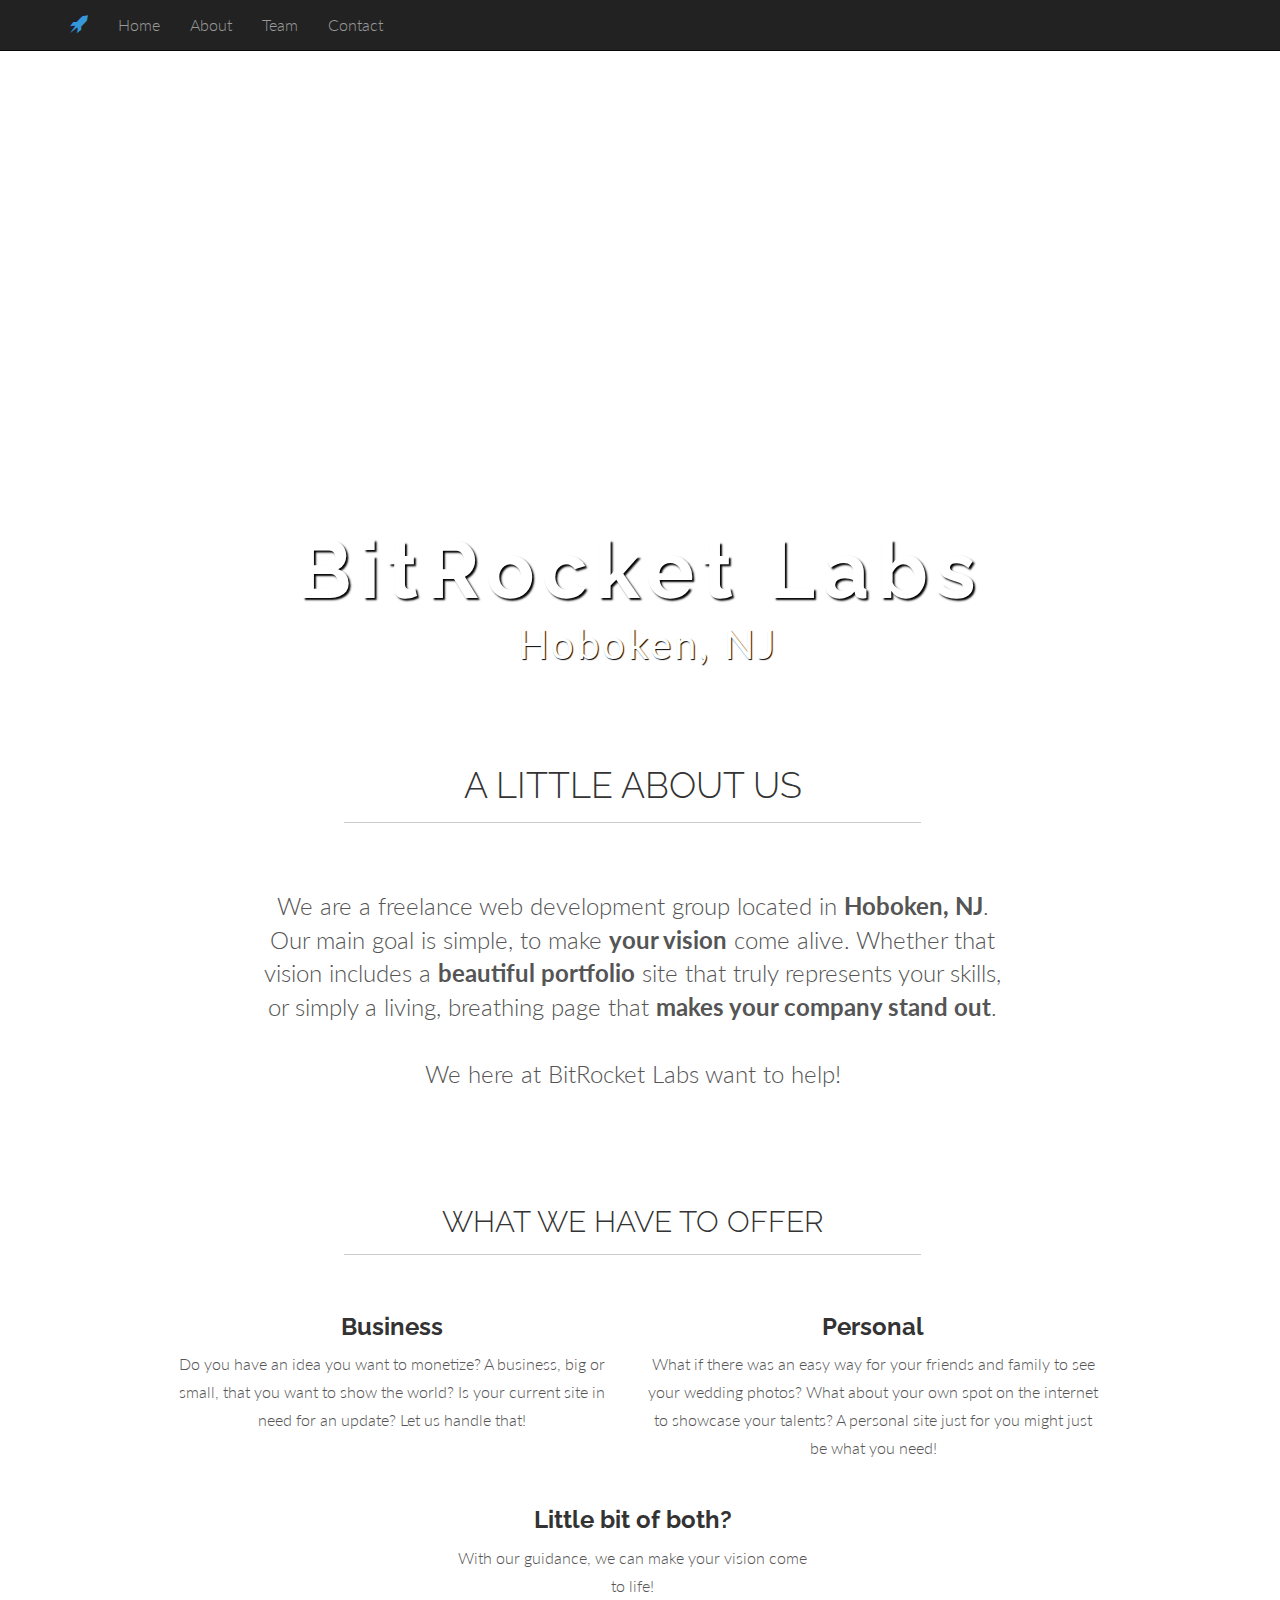
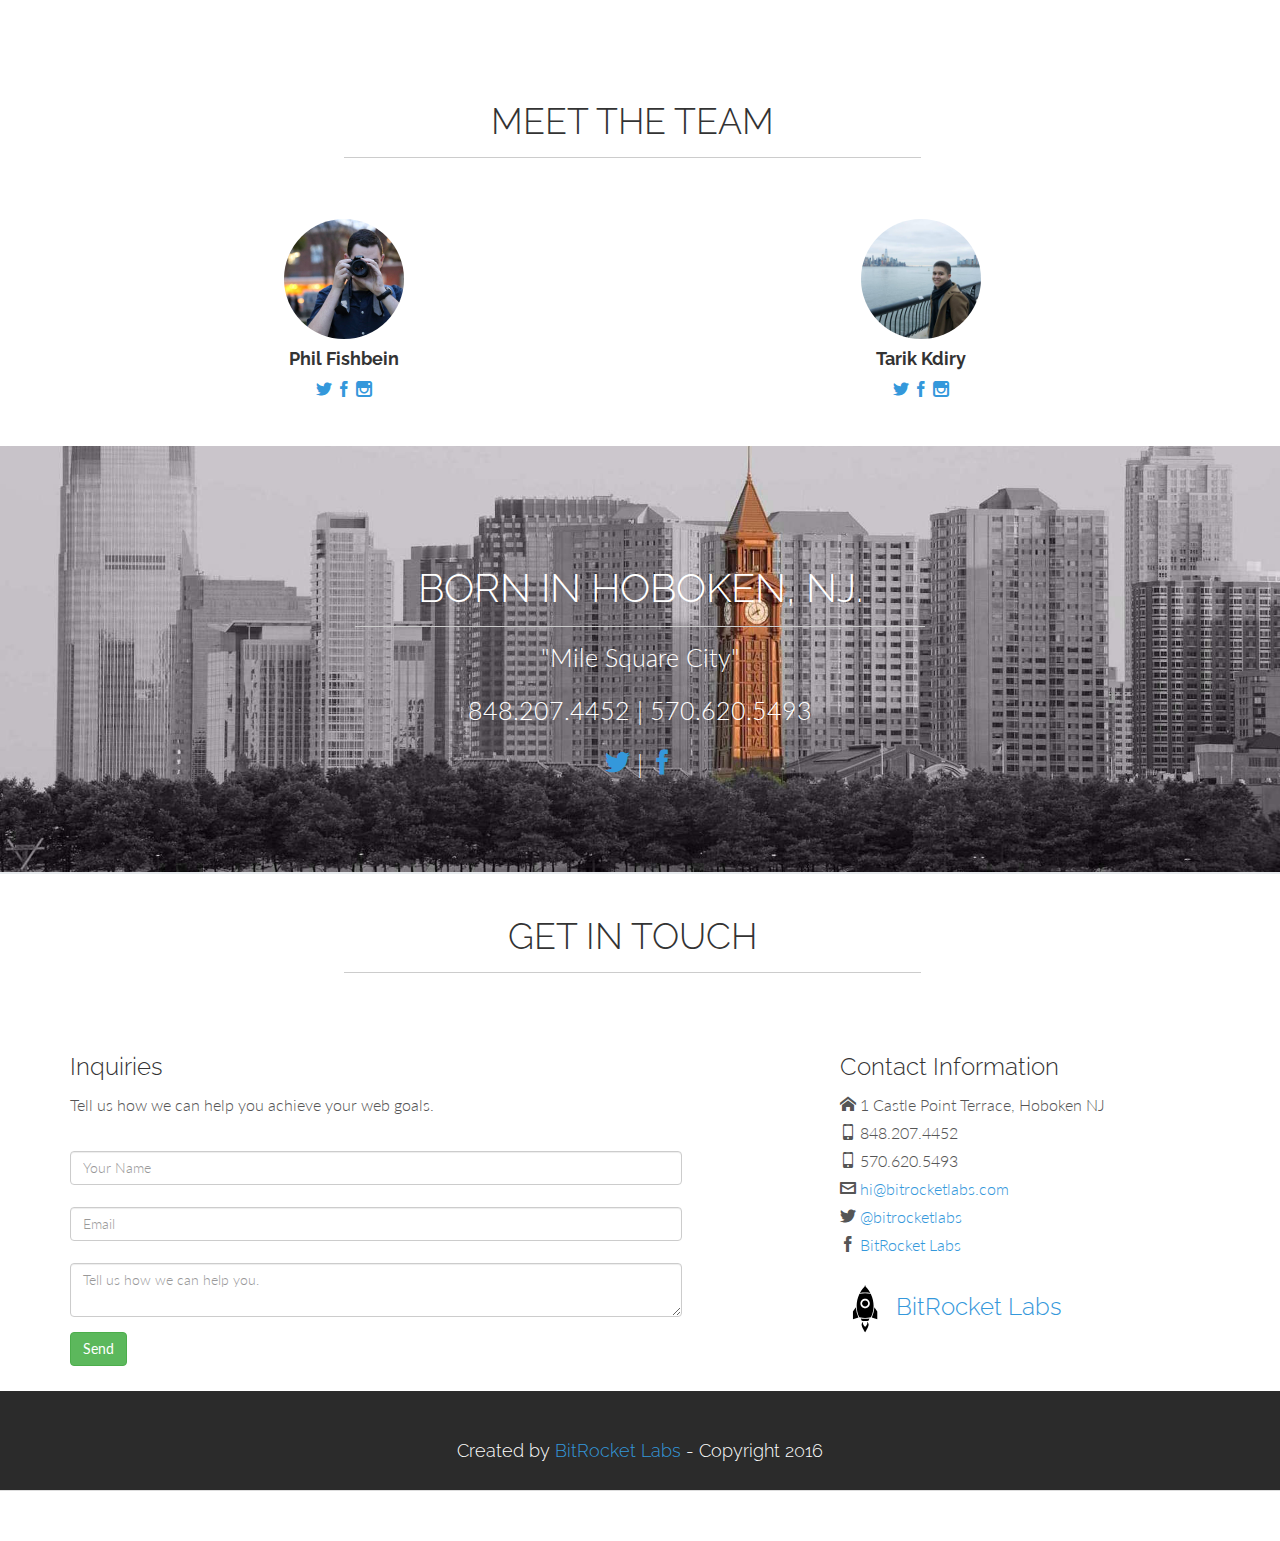
==== commit 31cf1557: "Temp remove rocket so site doesn't look bad" ====
--- a/index.html
+++ b/index.html
@@ -78,18 +78,12 @@
 				<h1 class="centered">A LITTLE ABOUT US</h1>
 				<hr>
 
-<<<<<<< HEAD
         <div class="col-lg-8 col-lg-offset-2">
 					<p><center style="font-size: 1.5em;">We are a freelance web development group located in <b>Hoboken, NJ</b>. Our main goal is simple, to make <b>your vision</b> come alive. Whether that vision includes a <b>beautiful portfolio</b> site that truly represents your skills, or simply a living, breathing page that <b>makes your company stand out</b>.<br /> <br />We here at BitRocket Labs want to help!</br></center></p>
 				</div><!-- col-lg-6 -->
 
 			</div><!-- row -->
 		</div><!-- container -->
-
-=======
-				<div class="col-lg-8 col-lg-offset-2">
-					<p><center>We are a freelance web development group located in Hoboken, NJ. Our main goal is simple, to make your vision come alive. Whether that vision includes a beautiful portfolio site that truly represents your skills, or simply a living, breathing page that makes your company stand out.<br>We here at BitRocket Labs want to help!</br></center></p>
-				</div><!-- col-lg-6 -->
 
 
 			</div><!-- row -->
@@ -103,7 +97,7 @@
         <h2 class="centered">WHAT WE HAVE TO OFFER</h2>
         <hr>
         <br>
-        <div class="col-lg-offset-1 col-lg-4">
+        <div class="col-lg-offset-1 col-lg-5">
           <center>
             <h3><b>Business</b></h3>
             <p>Do you have an idea you want to monetize? A business, big or small, that you want to show the world? Is your current site in need for an update? Let us handle that!
@@ -111,12 +105,12 @@
         </div><!-- col-lg -->
 
       <!-- BitRocket Labs logo -->
-        <div class="col-lg-offset-0 col-lg-3">
-            <img src="assets/img/noun_7427.svg" alt="BitRocket" height="240px" width="240px"></img>
-        </div><!-- col-lg -->
+        <!-- <div class="col-sm-2">
+          <img src="assets/img/noun_7427.svg" alt="BitRocket" height="240px" width="200px"></img>
+        </div> -->
 
         <!-- Personal -->
-        <div class="col-lg-offset-0 col-lg-4">
+        <div class="col-lg-offset-0 col-lg-5">
           <center>
             <h3><b>Personal</b></h3>
             <p>What if there was an easy way for your friends and family to see your wedding photos? What about your own spot on the internet to showcase your talents? A personal site just for you might just be what you need!
@@ -125,19 +119,17 @@
       </div><!-- row -->
 
 
-
-      <div class="col-lg-offset-4 col-lg-4">
-        <center>
-          <h3><b>Little bit of both?</b></h3>
-          <p>With our guidance, we can make your vision come to life!
-        </center>
+      <div class="row">
+        <div class="col-lg-offset-4 col-lg-4">
+          <center>
+            <h3><b>Little bit of both?</b></h3>
+            <p>With our guidance, we can make your vision come to life!
+          </center>
+        </div>
       </div>
 
     </div>
 
-
-
->>>>>>> services
 		<!-- ==== TEAM MEMBERS ==== -->
 		<div class="container" id="team" name="team">
 		<br>
